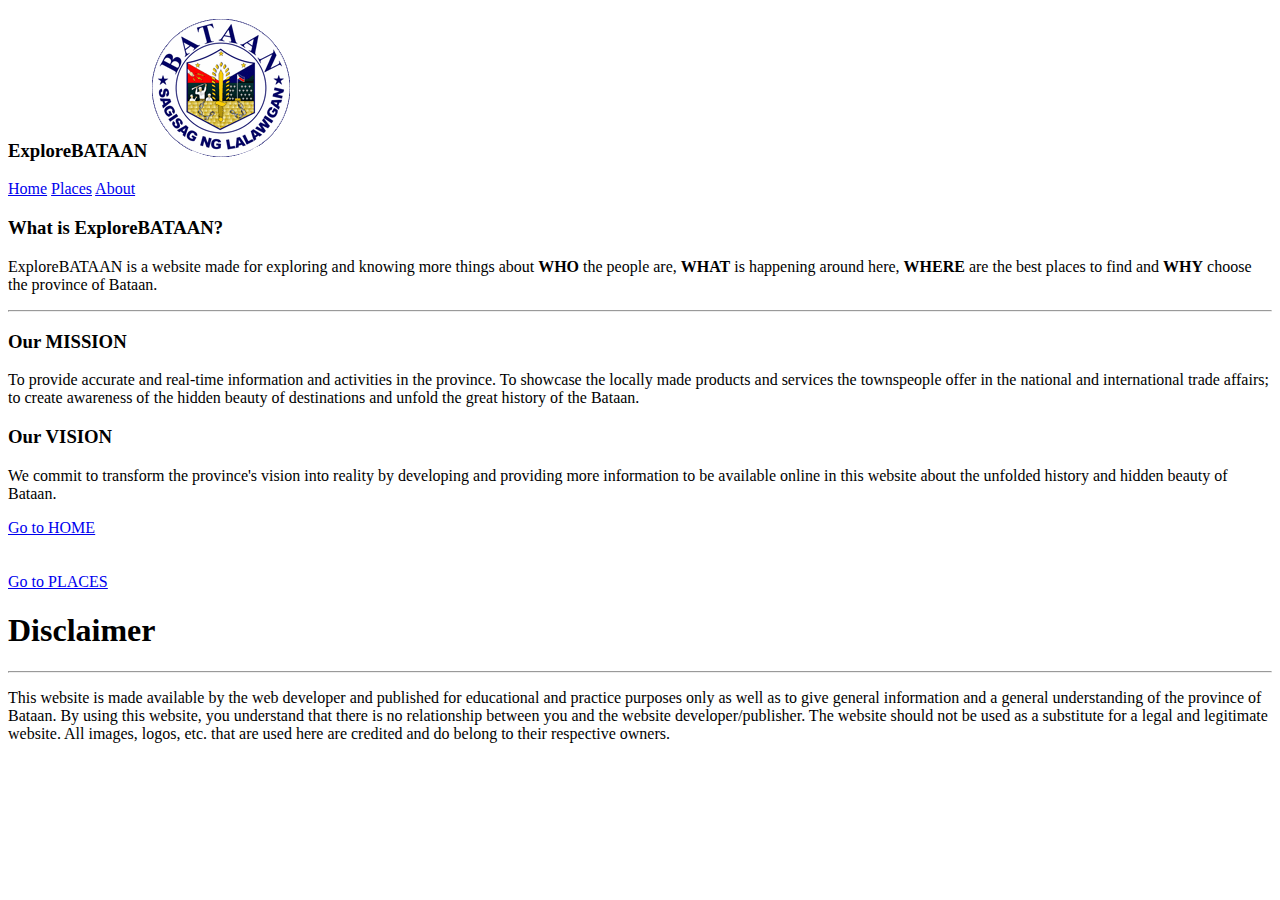
==== pages/about.html @ ff515b48 "Add about page" ====
<!DOCTYPE html>
<html lang="en">
  <head>
    <meta charset="utf-8">
    <meta name="viewport" content="width=device-width, initial-scale=1, shrink-to-fit=no">
    <meta name="description" content="">

    <title>Explore BATAAN (Home)</title>
    <link rel="icon" type="image/png" href="../logo/mt-samat-logo.jpeg">

   <link rel="stylesheet" href="https://stackpath.bootstrapcdn.com/bootstrap/4.5.0/css/bootstrap.min.css" integrity="sha384-9aIt2nRpC12Uk9gS9baDl411NQApFmC26EwAOH8WgZl5MYYxFfc+NcPb1dKGj7Sk" crossorigin="anonymous">
   <script src="https://code.jquery.com/jquery-3.5.1.slim.min.js" integrity="sha384-DfXdz2htPH0lsSSs5nCTpuj/zy4C+OGpamoFVy38MVBnE+IbbVYUew+OrCXaRkfj" crossorigin="anonymous"></script>
	<script src="https://cdn.jsdelivr.net/npm/popper.js@1.16.0/dist/umd/popper.min.js" integrity="sha384-Q6E9RHvbIyZFJoft+2mJbHaEWldlvI9IOYy5n3zV9zzTtmI3UksdQRVvoxMfooAo" crossorigin="anonymous"></script>
	<script src="https://stackpath.bootstrapcdn.com/bootstrap/4.5.0/js/bootstrap.min.js" integrity="sha384-OgVRvuATP1z7JjHLkuOU7Xw704+h835Lr+6QL9UvYjZE3Ipu6Tp75j7Bh/kR0JKI" crossorigin="anonymous"></script>

    <!-- Custom styles for this template -->
    <link href="../css/about-master.css" rel="stylesheet">

    <link rel="stylesheet" href="https://stackpath.bootstrapcdn.com/font-awesome/4.7.0/css/font-awesome.min.css" integrity="sha384-wvfXpqpZZVQGK6TAh5PVlGOfQNHSoD2xbE+QkPxCAFlNEevoEH3Sl0sibVcOQVnN" crossorigin="anonymous">

  	<link href="https://fonts.googleapis.com/css2?family=Montserrat:wght@300;500&display=swap" rel="stylesheet">

  </head>


  <body class="text-center">

  <div class="container mx-auto">

  <header class="header">

    <div id="nav">
      <h3 class="nav-brand">ExploreBATAAN
      	<img src="../logo/bataan-seal.png">
      </h3>

      <nav class="nav justify-content-center">
        <a class="nav-link" href="../index.html">Home</a>
        <a class="nav-link" href="places.html">Places</a>
        <a class="nav-link active" href="#">About</a>

      </nav>
    </div>

  </header>


  <main role="main" id="third-cover">

    <article id="first-article" class="text-center">
    <h3>What is <b>ExploreBATAAN</b>?</h3>
    <p class="text-justify">
      ExploreBATAAN is a website made for exploring and knowing more things about <b>WHO</b> the people are, <b>WHAT</b> is happening around here, <b>WHERE</b> are the best places to find and <b>WHY</b> choose the province of Bataan.
    </p>
  </article>

  <hr class="w-100" id="article-line">

  <article id="second-article" class="text-center">
    <h3>Our <b>MISSION</b></h3>
    <p>
      To provide accurate and real-time information and activities in the province. To showcase the locally made products and services the townspeople offer in the national and international trade affairs; to create awareness of the hidden beauty of destinations and unfold the great history of the Bataan.
    </p>
  </article>

  <article id="third-article" class="text-center">
    <h3>Our <b>VISION</b></h3>
    <p>
      We commit to transform the province's vision into reality by developing and providing more information to be available online in this website about the unfolded history and hidden beauty of Bataan. 
    </p>
  </article>

  </main>

  <footer class="footer">
    <a href="../index.html">Go to <u>HOME</u></a>
    <br><br><br>
    <a href="places.html">Go to <u>PLACES</u></a>

    <article>
      <h1>Disclaimer</h1>
      <hr class="w-100" id="disclaimer-line">
      <p class="text-justify">
        This website is made available by the web developer and published for educational and practice purposes only as well as to give general information and a general understanding of the province of Bataan. By using this website, you understand that there is no relationship between you and the website developer/publisher. The website should not be used as a substitute for a legal and legitimate website. All images, logos, etc. that are used here are credited and do belong to their respective owners.
      </p>
    </article>
  </footer>

  <br><br><br>

</div>



</body>
</html>
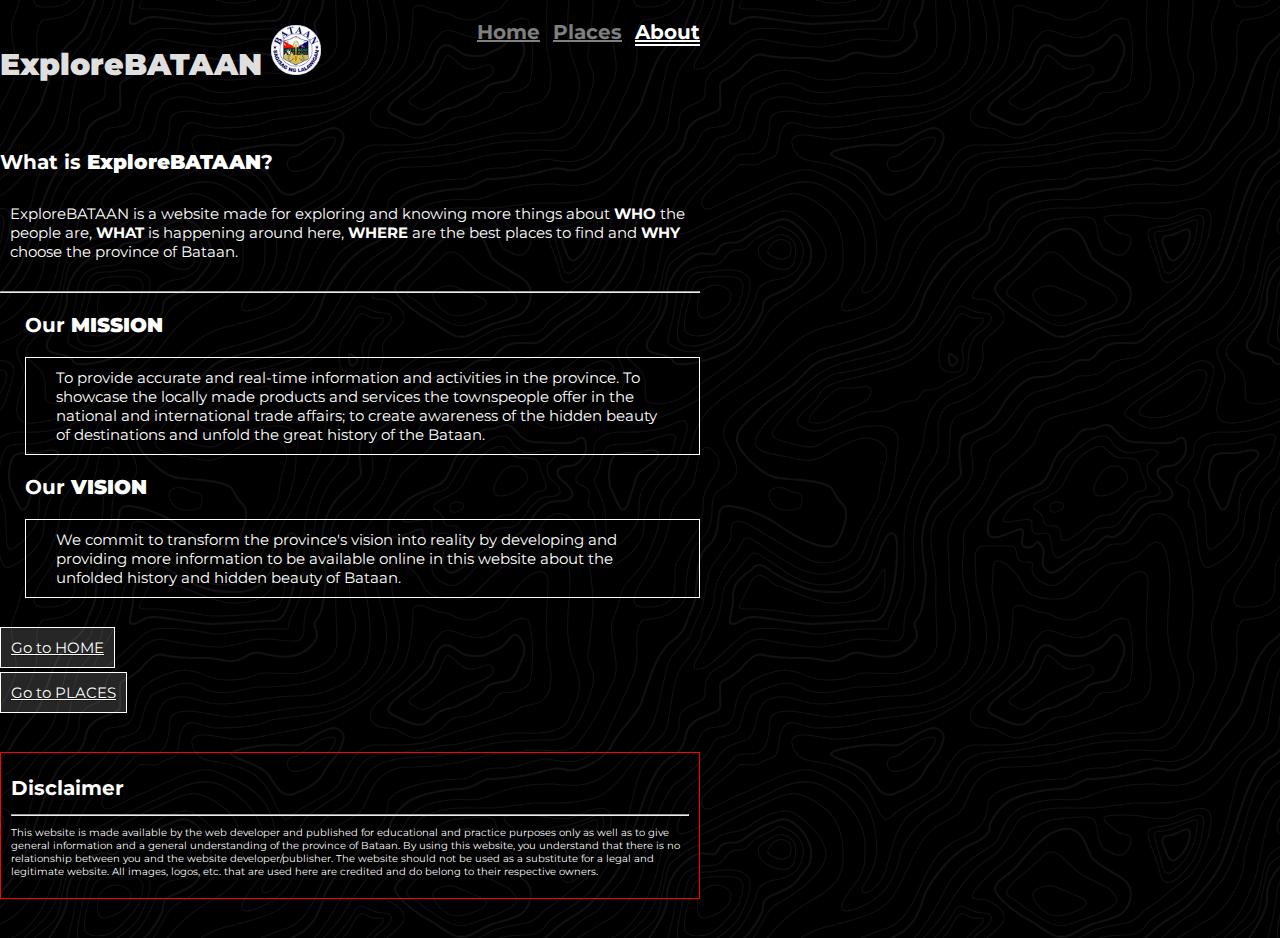
==== commit 985e9986: "update about title" ====
--- a/pages/about.html
+++ b/pages/about.html
@@ -5,7 +5,7 @@
     <meta name="viewport" content="width=device-width, initial-scale=1, shrink-to-fit=no">
     <meta name="description" content="">
 
-    <title>Explore BATAAN (Home)</title>
+    <title>Explore BATAAN | About</title>
     <link rel="icon" type="image/png" href="../logo/mt-samat-logo.jpeg">
 
    <link rel="stylesheet" href="https://stackpath.bootstrapcdn.com/bootstrap/4.5.0/css/bootstrap.min.css" integrity="sha384-9aIt2nRpC12Uk9gS9baDl411NQApFmC26EwAOH8WgZl5MYYxFfc+NcPb1dKGj7Sk" crossorigin="anonymous">
--- a/css/about-master.css
+++ b/css/about-master.css
@@ -0,0 +1,154 @@
+/*
+ * Globals
+ */
+
+/* Custom default button */
+.btn-secondary,
+.btn-secondary:hover,
+.btn-secondary:focus {
+  text-shadow: none; /* Prevent inheritance from `body` */
+  border: .05rem solid #fff;
+}
+.btn-secondary {
+  color: rgba(0,0,0,0.8);
+  background-color: #fff;
+  transition: 0.5s;
+  width: 100%;
+}
+.btn-secondary:hover {
+  color: white;
+  width: 50%;
+  border: none;
+}
+.btn-secondary:focus {
+  color: black;
+}
+/*
+ * Base structure
+ */
+
+html,
+body {
+  margin: 0;
+  padding: 0;
+  font-size: 10px;
+  font-family: 'Montserrat', sans-serif;
+  height: 100%;
+  color: #fff;
+  background-color: #000000;
+background-image: url("data:image/svg+xml,%3Csvg xmlns='http://www.w3.org/2000/svg' width='600' height='600' viewBox='0 0 600 600'%3E%3Cpath fill='%23f4edff' fill-opacity='0.07' d='M600 325.1v-1.17c-6.5 3.83-13.06 7.64-14.68 8.64-10.6 6.56-18.57 12.56-24.68 19.09-5.58 5.95-12.44 10.06-22.42 14.15-1.45.6-2.96 1.2-4.83 1.9l-4.75 1.82c-9.78 3.75-14.8 6.27-18.98 10.1-4.23 3.88-9.65 6.6-16.77 8.84-1.95.6-3.99 1.17-6.47 1.8l-6.14 1.53c-5.29 1.35-8.3 2.37-10.54 3.78-3.08 1.92-6.63 3.26-12.74 5.03a384.1 384.1 0 0 1-4.82 1.36c-2.04.58-3.6 1.04-5.17 1.52a110.03 110.03 0 0 0-11.2 4.05c-2.7 1.15-5.5 3.93-8.78 8.4a157.68 157.68 0 0 0-6.15 9.2c-5.75 9.07-7.58 11.74-10.24 14.51a50.97 50.97 0 0 1-4.6 4.22c-2.33 1.9-10.39 7.54-11.81 8.74a14.68 14.68 0 0 0-3.67 4.15c-1.24 2.3-1.9 4.57-2.78 8.87-2.17 10.61-3.52 14.81-8.2 22.1-4.07 6.33-6.8 9.88-9.83 12.99-.47.48-.95.96-1.5 1.48l-3.75 3.56c-1.67 1.6-3.18 3.12-4.86 4.9a42.44 42.44 0 0 0-9.89 16.94c-2.5 8.13-2.72 15.47-1.76 27.22.47 5.82.51 6.36.51 8.18 0 10.51.12 17.53.63 25.78.24 4.05.56 7.8.97 11.22h.9c-1.13-9.58-1.5-21.83-1.5-37 0-1.86-.04-2.4-.52-8.26-.94-11.63-.72-18.87 1.73-26.85a41.44 41.44 0 0 1 9.65-16.55c1.67-1.76 3.18-3.27 4.83-4.85.63-.6 3.13-2.96 3.75-3.57a71.6 71.6 0 0 0 1.52-1.5c3.09-3.16 5.86-6.76 9.96-13.15 4.77-7.42 6.15-11.71 8.34-22.44.86-4.21 1.5-6.4 2.68-8.6.68-1.25 1.79-2.48 3.43-3.86 1.38-1.15 9.43-6.8 11.8-8.72 1.71-1.4 3.26-2.81 4.7-4.3 2.72-2.85 4.56-5.54 10.36-14.67a156.9 156.9 0 0 1 6.1-9.15c3.2-4.33 5.9-7.01 8.37-8.07 3.5-1.5 7.06-2.77 11.1-4.02a233.84 233.84 0 0 1 7.6-2.2l2.38-.67c6.19-1.79 9.81-3.16 12.98-5.15 2.14-1.33 5.08-2.33 10.27-3.65l6.14-1.53c2.5-.63 4.55-1.2 6.52-1.82 7.24-2.27 12.79-5.06 17.15-9.05 4.05-3.72 9-6.2 18.66-9.9l4.75-1.82c1.87-.72 3.39-1.31 4.85-1.91 10.1-4.15 17.07-8.32 22.76-14.4 6.05-6.45 13.95-12.4 24.49-18.92 1.56-.96 7.82-4.6 14.15-8.33v-64.58c-4 8.15-8.52 14.85-12.7 17.9-2.51 1.82-5.38 4.02-9.04 6.92a1063.87 1063.87 0 0 0-6.23 4.98l-1.27 1.02a2309.25 2309.25 0 0 1-4.87 3.9c-7.55 6-12.9 10.05-17.61 13.19-3.1 2.06-3.86 2.78-8.06 7.13-5.84 6.07-11.72 8.62-29.15 10.95-11.3 1.5-20.04 4.91-30.75 11.07-1.65.94-7.27 4.27-6.97 4.1-2.7 1.58-4.69 2.69-6.64 3.66-5.63 2.8-10.47 4.17-15.71 4.17-17.13 0-41.44 11.51-51.63 22.83-12.05 13.4-31.42 27.7-45.25 31.16-7.4 1.85-11.85 7.05-14.04 14.69-1.26 4.4-1.58 8.28-1.58 13.82 0 .82.01.98.24 3.63.45 5.18.35 8.72-.77 13.26-1.53 6.2-4.89 12.6-10.59 19.43-13.87 16.65-22.88 46.58-22.88 71.68 0 2.39.02 4.26.06 8.75.12 10.8.1 15.8-.22 21.95-.56 11.18-2.09 20.73-5 29.3h-1.05c2.94-8.56 4.49-18.12 5.05-29.35.31-6.13.34-11.1.22-21.9-.04-4.48-.06-6.36-.06-8.75 0-25.32 9.07-55.47 23.12-72.32 5.6-6.72 8.88-12.99 10.38-19.03 1.09-4.4 1.18-7.85.74-12.93-.23-2.7-.24-2.86-.24-3.72 0-5.62.32-9.57 1.62-14.1 2.28-7.95 6.97-13.44 14.76-15.39 13.6-3.4 32.82-17.59 44.75-30.84C409 360.14 433.58 348.5 451 348.5c5.07 0 9.77-1.33 15.26-4.07 1.93-.96 3.9-2.05 6.58-3.62-.3.18 5.33-3.16 6.98-4.11 10.82-6.21 19.66-9.67 31.11-11.2 17.23-2.3 22.9-4.75 28.57-10.64 4.25-4.41 5.04-5.16 8.22-7.28 4.68-3.11 10.01-7.14 17.55-13.14a1113.33 1113.33 0 0 0 4.86-3.89l1.28-1.02a4668.54 4668.54 0 0 1 6.23-4.98c3.67-2.9 6.55-5.12 9.07-6.95 4.37-3.19 9.16-10.56 13.29-19.4v66.9zm0-116.23c-.62.01-1.27.06-1.95.13-6.13.63-13.83 3.45-21.83 7.45-3.64 1.82-8.46 2.67-14.17 2.71-4.7.04-9.72-.47-14.73-1.33-1.7-.3-3.26-.61-4.67-.93a31.55 31.55 0 0 0-3.55-.57 273.4 273.4 0 0 0-16.66-.88c-10.42-.16-17.2.74-17.97 2.73-.38.97.6 2.55 3.03 4.87 1.01.97 2.22 2.03 4.04 3.55a1746.07 1746.07 0 0 0 4.79 4.02c1.39 1.2 3.1 1.92 5.5 2.5.7.16.86.2 2.64.54 3.53.7 5.03 1.25 6.15 2.63 1.41 1.76 1.4 4.54-.15 8.88-2.44 6.83-5.72 10.05-10.19 10.33-3.63.23-7.6-1.29-14.52-5.06-4.53-2.47-6.82-7.3-8.32-15.26-.17-.87-.32-1.78-.5-2.86l-.43-2.76c-1.05-6.58-1.9-9.2-3.73-10.11-.81-.4-1.59-.74-2.36-1-2.27-.77-4.6-1.02-8.1-.92-2.29.07-14.7 1-13.77.93-20.55 1.37-28.8 5.05-37.09 14.99a133.07 133.07 0 0 0-4.25 5.44l-2.3 3.09-2.51 3.32c-4.1 5.36-7.06 8.48-10.39 11.12-.65.52-1.33 1.04-2.13 1.62l-4.11 2.94a106.8 106.8 0 0 0-5.16 3.99c-4.55 3.74-9.74 8.6-16.25 15.38-8.25 8.58-11.78 13.54-11.7 15.95.07 1.65 1.64 2.11 6.79 2.38 1.61.09 2.15.12 2.98.2 2.95.24 5.09.73 6.81 1.68 7.48 4.15 11.63 7.26 13.95 11.58 3.3 6.15.8 12.88-8.89 20.26-8.28 6.3-11.1 10.37-11.31 14.96-.06 1.17 0 1.93.26 4.43.69 6.47.25 10.65-2.8 17.42a44.23 44.23 0 0 1-4.16 7.53c-2.82 3.97-5.47 5.74-10.6 7.69-.43.16-3.34 1.23-4.27 1.59-1.8.68-3.38 1.36-5.01 2.14-4.18 2-8.4 4.6-13.1 8.24-8.44 6.51-13.23 14.56-15.98 25.06-1.1 4.2-1.55 6.81-2.8 15.21-1.26 8.6-2.17 12.64-4.08 16.55-2.1 4.28-11.93 26.59-12.97 28.88a382.7 382.7 0 0 1-6.37 13.41c-4.07 8.11-7.61 14.07-10.73 17.81-5.38 6.46-8.98 14.37-13.77 28.42a810.14 810.14 0 0 0-1.89 5.6c-1.8 5.35-2.96 8.6-4.26 11.85-6.13 15.32-25.43 26.31-46.46 26.31-11.2 0-20.58-2.74-31.02-8.55-5.6-3.13-4.55-2.42-22.26-14.54-14.33-9.8-17.7-10.73-20.47-6.9-.37.5-1.81 2.74-1.83 2.77a52.24 52.24 0 0 1-4.94 5.9c-.73.79-5.52 5.87-6.97 7.45-2.38 2.6-4.3 4.81-5.98 6.93a45.6 45.6 0 0 0-5.08 7.66c-1.29 2.57-1.9 5.25-2.66 10.6a997.6 997.6 0 0 1-.46 3.18h-1l.47-3.32c.77-5.45 1.4-8.2 2.75-10.9a46.54 46.54 0 0 1 5.2-7.84c1.7-2.14 3.63-4.38 6.03-6.98 1.45-1.59 6.24-6.68 6.96-7.46a51.58 51.58 0 0 0 4.84-5.78s1.47-2.26 1.86-2.8c3.25-4.5 7.08-3.44 21.84 6.67 17.67 12.08 16.62 11.38 22.19 14.48 10.3 5.73 19.5 8.43 30.53 8.43 20.65 0 39.57-10.77 45.54-25.69a219.7 219.7 0 0 0 4.24-11.8 6752.32 6752.32 0 0 0 1.88-5.6c4.83-14.16 8.47-22.14 13.96-28.73 3.05-3.66 6.56-9.57 10.6-17.61 1.97-3.93 4.04-8.31 6.35-13.38 1.03-2.28 10.88-24.61 12.98-28.91 1.85-3.79 2.75-7.76 4-16.25 1.24-8.44 1.7-11.07 2.81-15.32 2.8-10.7 7.71-18.94 16.33-25.6a73.18 73.18 0 0 1 13.29-8.35c1.66-.8 3.27-1.48 5.08-2.18.94-.36 3.86-1.43 4.28-1.59 4.95-1.88 7.44-3.55 10.14-7.33 1.35-1.9 2.68-4.3 4.06-7.37 2.97-6.58 3.39-10.59 2.72-16.9a27.13 27.13 0 0 1-.27-4.58c.22-4.94 3.21-9.24 11.7-15.7 9.33-7.11 11.66-13.34 8.62-19-2.2-4.09-6.25-7.12-13.55-11.17-1.57-.88-3.6-1.33-6.42-1.57-.8-.07-1.34-.1-2.95-.19-5.77-.3-7.63-.85-7.72-3.34-.1-2.81 3.5-7.87 11.97-16.69 6.53-6.8 11.75-11.69 16.33-15.45 1.79-1.47 3.42-2.72 5.2-4.03l4.12-2.94c.79-.58 1.46-1.08 2.1-1.59 3.26-2.6 6.16-5.65 10.21-10.94a383.2 383.2 0 0 0 2.5-3.32l2.31-3.09c1.8-2.39 3.04-4 4.29-5.48 8.47-10.17 16.98-13.96 37.27-15.3-.44.02 12-.9 14.32-.98 3.62-.1 6.05.16 8.46.98.8.27 1.62.62 2.47 1.04 2.27 1.14 3.17 3.87 4.27 10.85l.44 2.76c.17 1.07.33 1.97.5 2.83 1.44 7.69 3.62 12.29 7.8 14.57 6.76 3.68 10.6 5.15 13.99 4.94 4-.25 6.99-3.17 9.3-9.67 1.45-4.04 1.46-6.49.32-7.92-.9-1.12-2.28-1.62-5.57-2.27a55.8 55.8 0 0 1-2.67-.55c-2.54-.6-4.39-1.4-5.93-2.71a252.63 252.63 0 0 0-4.78-4.01 84.35 84.35 0 0 1-4.08-3.6c-2.73-2.6-3.86-4.43-3.28-5.95 1.02-2.64 7.82-3.54 18.93-3.37a230.56 230.56 0 0 1 16.73.88c2.76.39 3.2.49 3.68.6 1.4.3 2.95.62 4.62.91a82.9 82.9 0 0 0 14.56 1.32c5.56-.04 10.24-.86 13.73-2.6 8.1-4.05 15.89-6.9 22.17-7.56.7-.07 1.4-.11 2.05-.13v1zm0-100.94v1.5c-8.62 16.05-17.27 29.55-23.65 35.92-3.19 3.2-7.62 4.9-13.54 5.56-4.45.48-8.28.4-19.18-.2-9.91-.55-15.32-.44-20.52.78a84.05 84.05 0 0 1-15 2.11l-2.25.14c-12.49.75-19.37 1.78-32.72 5.74-4.5 1.33-9.27 2.49-14.3 3.48a246.27 246.27 0 0 1-32.6 3.97c-7.56.45-13.21.57-20.24.57-5.4 0-11.9 1.61-18 5.18-8.3 4.87-15.06 12.87-19.53 24.5a68.57 68.57 0 0 1-4.56 9.8c-3.6 6.2-6.92 8.99-13.38 12.18l-4.03 1.96a64.48 64.48 0 0 0-15.16 10.25c-8.2 7.33-13.72 16.63-22.54 35.6l-2.08 4.49c-7.3 15.7-11.5 23.3-17.35 29.87-7.7 8.66-20.25 14.42-40.31 20.08-4.37 1.23-19.04 5.08-19.24 5.13-6.92 1.87-11.68 3.34-15.63 4.92-10.55 4.22-18.71 10.52-36.38 26.52l-1.7 1.54c-8.58 7.76-13.41 11.9-18.81 15.88-3.95 2.9-8 5.67-12.97 8.91-2.06 1.34-10.3 6.6-12.33 7.94-11.52 7.5-18.53 13.04-24.62 20.08a62.01 62.01 0 0 0-6.44 8.85c-4.13 6.91-6.27 13.15-9.2 25.11l-1.54 6.26c-.6 2.45-1.15 4.54-1.72 6.58-2.97 10.7-6.9 17.36-14.78 26.91L69.6 491a148.51 148.51 0 0 0-4.19 5.3 23.9 23.9 0 0 0-3.44 6.28c-1.16 3.23-1.52 5.9-1.87 11.94-.58 10.05-1.42 15.04-4.63 22.67-1.57 3.72-5.66 14.02-6.41 15.8a73.46 73.46 0 0 1-3.57 7.4c-2.88 5.14-6.71 10.12-13.12 16.95-5.96 6.36-8.87 10.9-10.61 16a56.88 56.88 0 0 0-1.38 4.82l-.46 1.84h-1.03l.52-2.08c.52-2.09.92-3.49 1.4-4.9 1.8-5.25 4.78-9.9 10.84-16.36 6.35-6.78 10.13-11.7 12.97-16.77a72.5 72.5 0 0 0 3.52-7.29c.75-1.76 4.84-12.06 6.4-15.8 3.17-7.5 3.99-12.4 4.56-22.33.35-6.14.72-8.88 1.93-12.23a24.9 24.9 0 0 1 3.58-6.54c1.27-1.7 2.6-3.37 4.22-5.34l4.11-4.95c7.8-9.46 11.66-16 14.59-26.54.56-2.04 1.1-4.12 1.71-6.56l1.53-6.26c2.96-12.04 5.13-18.36 9.32-25.39 1.84-3.08 4-6.05 6.54-8.99 6.17-7.12 13.24-12.7 24.83-20.26 2.05-1.33 10.28-6.6 12.33-7.94 4.96-3.22 9-5.98 12.92-8.87 5.37-3.95 10.19-8.08 18.74-15.82l1.7-1.54c17.76-16.09 25.98-22.43 36.67-26.7 4-1.6 8.8-3.09 15.75-4.96.21-.06 14.87-3.9 19.22-5.13 19.9-5.61 32.32-11.31 39.85-19.78 5.76-6.48 9.93-14.02 17.18-29.64l2.09-4.5c8.87-19.07 14.44-28.46 22.77-35.9a65.48 65.48 0 0 1 15.38-10.4l4.04-1.97c6.3-3.1 9.47-5.77 12.96-11.77a67.6 67.6 0 0 0 4.48-9.67c4.56-11.84 11.47-20.02 19.97-25 6.25-3.66 12.93-5.32 18.5-5.32 7.01 0 12.65-.12 20.17-.57a245.3 245.3 0 0 0 32.47-3.96c5-.98 9.75-2.13 14.22-3.45 13.43-3.98 20.38-5.02 32.94-5.78l2.24-.14c5.76-.37 9.8-.9 14.85-2.09 5.31-1.25 10.79-1.35 22.6-.7 9.04.5 12.84.58 17.21.1 5.71-.62 9.94-2.26 12.95-5.26 6.44-6.45 15.3-20.37 24.35-36.72zm0 450.21c-1.28-4.6-2.2-10.55-3.33-20.25l-.24-2.04-.23-2.03c-1.82-15.7-3.07-21.98-5.55-24.47-2.46-2.46-3.04-5.03-2.52-8.64.1-.6.18-1.1.39-2.15.69-3.54.77-5.04.08-6.84-.91-2.38-3.31-4.41-7.79-6.26-5.08-2.09-6.52-4.84-4.89-8.44.66-1.45 1.79-3.02 3.52-5.01 1.04-1.2 5.48-5.96 5.08-5.53 6.15-6.7 8.98-11.34 8.98-16.48a15.2 15.2 0 0 1 6.5-12.89v1.26a14.17 14.17 0 0 0-5.5 11.63c0 5.47-2.93 10.29-9.24 17.16.38-.42-4.04 4.33-5.07 5.5-1.67 1.93-2.75 3.43-3.36 4.77-1.37 3.04-.23 5.22 4.36 7.1 4.71 1.95 7.32 4.16 8.34 6.83.78 2.04.7 3.67-.03 7.4-.2 1.03-.3 1.51-.38 2.09-.48 3.33.03 5.59 2.23 7.8 2.74 2.74 3.98 8.96 5.84 25.06l.24 2.03.23 2.04c.82 7.01 1.53 12.06 2.34 16.03v4.33zm0-62.16c-1.4-3.13-4.43-9.9-4.95-11.17-1.02-2.53-1.25-3.8-.91-5.18.2-.84 2.05-4.68 2.32-5.33a70.79 70.79 0 0 0 3.54-11.2v3.99a62.82 62.82 0 0 1-2.62 7.6c-.31.75-2.09 4.46-2.27 5.18-.28 1.12-.08 2.22.87 4.57.41 1.02 2.5 5.7 4.02 9.09v2.45zm0-85.09c-1.65 1.66-3.66 2.9-6.4 4.13-.25.1-13.97 5.47-20.4 8.43-9.35 4.32-16.7 5.9-23.03 5.25-5.08-.53-9.02-2.25-14.77-5.92l-3.2-2.07a77.4 77.4 0 0 0-5.44-3.27c-4.05-2.18-3.25-5.8 1.47-10.47 3.71-3.68 9.6-7.93 18.73-13.8l4.46-2.82c17.95-11.33 18.22-11.5 22.27-14.74 11.25-9 19.69-14.02 26.31-15.1v1.02c-6.37 1.1-14.62 6-25.69 14.86-4.1 3.28-4.34 3.44-22.36 14.8a652.4 652.4 0 0 0-4.45 2.83c-9.07 5.83-14.92 10.05-18.57 13.66-4.31 4.28-4.95 7.13-1.7 8.88 1.7.91 3.29 1.88 5.5 3.3l3.2 2.08c5.64 3.59 9.45 5.25 14.34 5.76 6.13.64 13.32-.9 22.52-5.15 6.46-2.98 20.18-8.35 20.4-8.44 3.04-1.37 5.1-2.71 6.81-4.69v1.47zm0-41.37v1c-6.56.26-12.11 3.13-19.71 9.08l-4.63 3.68a51.87 51.87 0 0 1-4.4 3.14c-.82.52-5.51 3.33-6.22 3.76-3.31 2-6.15 3.8-8.87 5.6a112.61 112.61 0 0 0-8.16 5.92c-4.61 3.72-7.4 6.9-7.97 9.35-.63 2.67 1.48 4.53 7.05 5.46 10.7 1.78 20.92-.05 30.45-4.65a61.96 61.96 0 0 0 17.1-12.2 41.8 41.8 0 0 0 5.36-7.42v1.92a38.94 38.94 0 0 1-4.64 6.19 62.95 62.95 0 0 1-17.39 12.41c-9.7 4.68-20.13 6.55-31.05 4.73-6.06-1-8.65-3.29-7.85-6.67.64-2.74 3.53-6.05 8.31-9.9 2.35-1.9 5.1-3.88 8.24-5.97 2.73-1.82 5.58-3.61 8.9-5.62.72-.44 5.4-3.24 6.22-3.75 1.26-.8 2.6-1.76 4.3-3.09.8-.62 3.9-3.1 4.63-3.67 7.77-6.1 13.49-9.04 20.33-9.3zm0-154.6v1c-1.75-.24-4.3.23-7.82 1.55-10.01 3.75-13.8 5.07-19.15 6.76-1.78.56-2.63.83-3.87 1.24-1.48.5-3.16.76-6.74 1.16a1550.34 1550.34 0 0 0-2.64.3c-7.8.94-11.28 2.47-11.28 6.07 0 4.45 2.89 13.18 7.96 25.81a57.34 57.34 0 0 1 2.33 7.6 258.32 258.32 0 0 1 .84 3.46c1.86 7.62 3.17 10.71 5.56 11.67 2.21.88 4.7.6 7.47-.72 3.48-1.69 7.22-4.94 11.2-9.47 1.52-1.7 2.97-3.49 4.59-5.57l3.16-4.1c2.59-3.23 6.07-12.21 8.39-20.23v3.45c-2.29 7.2-5.27 14.5-7.61 17.41-.44.55-2.67 3.46-3.15 4.09-1.63 2.1-3.1 3.9-4.62 5.62-4.08 4.61-7.9 7.94-11.53 9.7-2.99 1.44-5.77 1.75-8.28.74-2.84-1.13-4.2-4.34-6.15-12.35a2097.48 2097.48 0 0 1-.84-3.46c-.8-3.2-1.47-5.45-2.28-7.46-5.14-12.8-8.04-21.55-8.04-26.19 0-4.37 3.84-6.06 12.16-7.07a160.9 160.9 0 0 1 2.65-.3c3.5-.39 5.15-.64 6.53-1.1 1.26-.42 2.1-.7 3.88-1.26 5.34-1.68 9.11-3 19.1-6.74 3.53-1.32 6.22-1.84 8.18-1.61zM0 292c10.13-11.31 18.13-23.2 23.07-35.39 3.3-8.14 6.09-16.12 10.81-30.55l1.59-4.84c6.53-19.94 10.11-29.82 14.77-39.56 6.07-12.72 12.55-21.18 20.27-25.54 6.66-3.76 10.2-7.86 12.22-13.15a46.6 46.6 0 0 0 1.86-6.58c1.23-5.2 2.05-7.59 3.93-10.36 2.45-3.62 6.27-6.53 12.1-8.96 15.78-6.58 16.73-7.04 18.05-9.01.65-.98.83-2.15.74-4.51-.03-.73-.23-3.82-.24-4A93.8 93.8 0 0 1 119 94c0-10.04.18-11.37 2.37-13.15.52-.42 1.13-.8 2.07-1.3.27-.14 2.18-1.12 2.84-1.48a68.4 68.4 0 0 0 9.12-5.87c2.06-1.54 2.64-2.14 8.01-7.93 3.78-4.09 6.21-6.36 8.96-8.12 3.64-2.33 7.2-3.12 10.9-2.11 4.4 1.2 10.81 2 18.78 2.46 6.9.4 12.9.5 21.95.5 4.87 0 8.97.47 15.4 1.57 7.77 1.33 9.3 1.54 12.38 1.54 4.05 0 7.43-.88 10.68-2.95 5.06-3.22 8.11-4.67 11.2-5.2 3.62-.64 4.77-.46 16.55 2.06 17.26 3.7 30.85 1.36 41.06-9.7 5.1-5.53 5.48-8.9 3.48-14.8-.83-2.42-1.03-3.1-1.17-4.3-.29-2.52.5-4.71 2.71-6.93 2.65-2.65 4.72-9.17 6.22-18.29h2.03c-1.56 9.71-3.77 16.65-6.83 19.7-1.79 1.8-2.36 3.39-2.14 5.28.11 1 .3 1.63 1.07 3.9 2.22 6.53 1.76 10.66-3.9 16.8-10.77 11.66-25.07 14.13-42.95 10.3-11.42-2.45-12.55-2.62-15.78-2.06-2.77.48-5.62 1.84-10.47 4.92a20.93 20.93 0 0 1-11.76 3.27c-3.25 0-4.81-.22-12.73-1.57C212.74 59.46 208.73 59 204 59c-9.1 0-15.11-.1-22.07-.5-8.09-.47-14.62-1.29-19.2-2.54-5.62-1.53-10.17 1.38-17.85 9.66-5.5 5.94-6.08 6.53-8.28 8.18a70.38 70.38 0 0 1-9.38 6.03c-.68.37-2.58 1.35-2.84 1.49-.84.44-1.35.76-1.75 1.08C121.16 83.6 121 84.8 121 94c0 1.85.06 3.54.17 5.44 0 .17.2 3.28.24 4.03.1 2.75-.13 4.29-1.08 5.71-1.67 2.5-2.27 2.8-18.95 9.74-5.48 2.29-8.99 4.96-11.2 8.24-1.71 2.51-2.47 4.73-3.64 9.7-.83 3.5-1.21 4.92-1.94 6.83-2.18 5.73-6.05 10.19-13.1 14.18-7.3 4.12-13.55 12.28-19.46 24.66-4.6 9.64-8.17 19.46-14.67 39.32l-1.58 4.84c-4.75 14.47-7.54 22.48-10.86 30.69-5.28 13.01-13.95 25.65-24.93 37.6v-2.97zm0 78v-.5l1-.01c6.32 0 7.47 5.2 4.6 13.36a60.36 60.36 0 0 1-5.6 11.3v-1.92a57.76 57.76 0 0 0 4.65-9.72c2.69-7.6 1.71-12.02-3.65-12.02-.34 0-.67 0-1 .02v-46.59a340.96 340.96 0 0 0 13.71-8.34c13.66-9.46 29.79-37.6 29.79-53.59 0-18.1 21.57-72.64 32.23-79.42 12.71-8.09 32.24-27.96 35.8-37.75 1.93-5.3 5.5-7.27 14.42-9.37 6.15-1.44 8.64-2.42 10.67-4.79 1.5-1.74 2.72-4.79 4.33-10.3.23-.78 1.9-6.68 2.43-8.46 3.62-12.08 7.3-18.49 13.47-20.39 2.5-.76 3.03-.98 9.74-3.7 7.49-3.03 11.97-4.43 17.12-4.92 6.75-.65 13.13.75 19.55 4.67 5.43 3.32 12.19 4.72 20.17 4.56 6.03-.12 12.2-1.07 19.83-2.8 1.82-.4 7.38-1.74 8.26-1.94 2.69-.6 4.34-.89 5.48-.89 4.97 0 8.93-.05 14.2-.27 7.9-.32 15.56-.92 22.75-1.88 8.5-1.14 15.9-2.73 21.88-4.82 18.9-6.62 32.64-18.3 33.67-27.59.29-2.56.4-2.96 2.79-11.11 2.33-7.95 3.21-12.93 2.72-18.23-.2-2.24-.69-4.38-1.48-6.42-1.5-3.92-2.63-9.4-3.43-16.18h.9c.77 6.47 1.89 11.72 3.47 15.82a24.93 24.93 0 0 1 1.54 6.69c.5 5.46-.4 10.54-2.77 18.6-2.36 8.06-2.47 8.47-2.74 10.95-1.09 9.75-15.1 21.68-34.33 28.41-6.06 2.12-13.52 3.72-22.09 4.87-7.22.96-14.92 1.57-22.83 1.89-5.3.21-9.27.27-14.25.27-1.04 0-2.64.27-5.26.87-.87.2-6.43 1.53-8.26 1.94-7.68 1.73-13.92 2.7-20.03 2.82-8.15.17-15.1-1.27-20.71-4.7-6.23-3.81-12.4-5.16-18.93-4.54-5.04.48-9.44 1.86-16.84 4.86-6.75 2.74-7.29 2.95-9.82 3.73-5.73 1.76-9.28 7.96-12.81 19.72-.53 1.77-2.2 7.66-2.43 8.46-1.66 5.65-2.91 8.78-4.53 10.67-2.22 2.58-4.84 3.62-12.01 5.3-7.8 1.83-11.13 3.66-12.9 8.54-3.65 10.04-23.32 30.06-36.2 38.25C65.94 190 44.5 244.2 44.5 262c0 16.34-16.3 44.78-30.22 54.41-2.14 1.48-8.24 5.12-14.28 8.68v-1.16 46.09zm0-173.7v-1.11c7.42-3.82 14.55-10.23 21.84-18.98 3.8-4.56 14.21-18.78 15.79-20.55 1.8-2.04 4.06-3.96 7.42-6.45 1.08-.8 4.92-3.57 5.49-3.99 9.36-6.85 14-11.96 15.98-19.36.8-2.98 1.54-6.78 2.46-12.3.23-1.44 2-12.46 2.56-15.79 2.87-16.77 5.73-26.79 10.07-32.1C92.46 52.43 101.5 38.13 101.5 33c0-2.54.34-3.35 6.05-15.71.68-1.49 1.25-2.74 1.77-3.93 2.5-5.75 3.9-10.04 4.14-13.36h1c-.23 3.48-1.66 7.87-4.23 13.76-.52 1.2-1.09 2.45-1.78 3.95-5.54 12.01-5.95 12.99-5.95 15.29 0 5.47-9.09 19.84-20.11 33.31-4.2 5.12-7.03 15.06-9.86 31.64-.57 3.33-2.33 14.33-2.57 15.78-.92 5.56-1.67 9.38-2.48 12.4-2.05 7.68-6.82 12.93-16.35 19.91l-5.49 3.98c-3.3 2.45-5.51 4.34-7.27 6.31-1.53 1.73-11.94 15.93-15.76 20.53-7.52 9.02-14.88 15.6-22.61 19.46zm0 361.83v-4.33c.48 2.36 1 4.35 1.6 6.15 2 6.03 4.6 8.26 8.19 6.59C28.76 557.69 43.5 542.4 43.5 527c0-16.2 6.37-31.99 17.1-46.3 1.88-2.5 3.66-4.4 5.53-6 .73-.62 1.45-1.18 2.3-1.8l2-1.43c3.68-2.68 5.32-5.28 7.08-12.59.75-3.07 1.38-5.02 4.2-13.26l.63-1.88c3.24-9.58 4.56-14.97 4.17-18.65-.48-4.43-3.8-5.23-11.3-1.64a81.12 81.12 0 0 1-9.15 3.7c-13.89 4.67-26.96 5.8-42.66 5.42l-1.95-.05-1.45-.02a39.8 39.8 0 0 0-15.05 2.96A21.81 21.81 0 0 0 0 438.37v-1.26a23.55 23.55 0 0 1 4.55-2.57 40.77 40.77 0 0 1 16.92-3.02l1.95.05c15.6.38 28.57-.75 42.32-5.37a80.12 80.12 0 0 0 9.04-3.65c8.04-3.84 12.16-2.85 12.72 2.43.42 3.89-.92 9.34-4.21 19.08l-.64 1.88c-2.8 8.2-3.43 10.15-4.16 13.18-1.82 7.52-3.59 10.34-7.47 13.16l-2 1.43c-.84.6-1.54 1.15-2.25 1.75a35.45 35.45 0 0 0-5.37 5.84c-10.61 14.15-16.9 29.74-16.9 45.7 0 15.88-15 31.45-34.29 40.45-4.3 2.01-7.39-.66-9.56-7.18-.23-.68-.44-1.39-.65-2.13zm0-62.16v-2.45l1.46 3.27c2.1 4.8 3.46 10.33 4.26 16.77.66 5.3.84 9.3 1.04 18.5.2 9.32.5 12.75 1.63 15.05 1.28 2.6 3.67 2.35 8.29-1.5 17.14-14.3 21.82-22.9 21.82-38.62 0-7.17 1.1-12.39 3.7-17.68 2.27-4.67 3.65-6.62 13.4-19.62a69.8 69.8 0 0 1 7.6-8.79 44.76 44.76 0 0 1 3.54-3.06c.38-.3.64-.52.89-.74a10.47 10.47 0 0 0 2.63-3.32 35.78 35.78 0 0 0 2.26-5.94l.37-1.2.36-1.15c.29-.91.48-1.55.66-2.16.45-1.53.74-2.68.91-3.66.38-2.2.12-3.49-.85-4.15-2.35-1.61-9.28-.24-23.8 4.94-9.54 3.4-16.12 4.17-27.85 4.26-7.71.06-10.43.4-13.25 2.12-3.48 2.12-5.84 6.4-7.58 14.26-.5 2.2-.99 4.19-1.49 5.98v-3.98l.51-2.22c1.8-8.1 4.28-12.6 8.04-14.9 3.04-1.85 5.86-2.2 13.77-2.26 11.61-.09 18.1-.84 27.51-4.2 14.93-5.32 21.95-6.71 24.7-4.83 1.38.94 1.71 2.6 1.28 5.15a33.69 33.69 0 0 1-.94 3.78l-.66 2.17-.36 1.15-.37 1.2a36.64 36.64 0 0 1-2.33 6.1c-.8 1.53-1.61 2.52-2.86 3.61l-.92.77-1.02.83c-.9.74-1.65 1.4-2.47 2.18a68.84 68.84 0 0 0-7.48 8.66c-9.7 12.93-11.07 14.87-13.31 19.46-2.52 5.15-3.59 10.22-3.59 17.24 0 16.04-4.82 24.91-22.18 39.38-5.04 4.2-8.18 4.55-9.83 1.18-1.22-2.5-1.52-5.94-1.73-15.47-.2-9.16-.38-13.15-1.03-18.4-.79-6.34-2.12-11.8-4.19-16.49L0 495.98zM379.27 0h1.04l1.5 5.26c3.28 11.56 4.89 19.33 5.26 27.8.49 11.01-1.52 21.26-6.63 31.17-7.8 15.13-20.47 26.5-36.22 34.1-12.38 5.96-26.12 9.17-36.22 9.17-6.84 0-17.24 1.38-37.27 4.62l-2.27.37c-24.5 3.99-31.65 5-37.46 5-3.49 0-4.08-.08-19.54-2.8-3.56-.64-6.32-1.1-9-1.5-20.23-2.96-31-1.2-31.96 7.86-.1.85-.18 1.72-.29 2.81l-.27 2.73c-1.1 10.9-2.02 15.73-4.31 19.96-2.9 5.34-7.77 7.95-15.63 7.95-10.2 0-12.92.6-15.5 3.17.52-.51-5.03 5.85-8.16 8.7-2.75 2.5-14.32 12.55-15.77 13.83a341.27 341.27 0 0 0-6.54 5.92c-6.97 6.49-11.81 11.76-14.6 16.15-5.92 9.3-10.48 18.04-11.69 24.08-1.66 8.3 3.67 9.54 19.02 1.21a626.23 626.23 0 0 1 44.54-21.9c3.5-1.56 14.04-6.2 15.68-6.95 5.05-2.25 8.3-3.8 10.78-5.15l1.95-1.07 2.18-1.18c1.76-.94 3.38-1.76 5-2.55 18.1-8.72 34.48-10.46 50.33-1.2 22.89 13.34 38.28 37.02 38.28 56.44 0 19.12-.73 25.13-5.18 33.2a45.32 45.32 0 0 1-4.94 7.12c-6.47 7.77-11.81 16.2-12.76 21.27-1.2 6.34 4.69 7.03 20.17-.05 13.31-6.08 22.4-14.95 28.5-26.32a80.51 80.51 0 0 0 6.1-15.13c.9-2.98 3.17-11.65 3.41-12.48a29.02 29.02 0 0 1 1.75-4.83c7.47-14.93 21.09-30.5 36.25-37.24 7.61-3.38 13-9.65 19.4-20.79.84-1.48 4.26-7.64 5.14-9.17 3.52-6.1 6.22-9.7 9.37-11.98 10.15-7.4 28.7-11.1 50.29-11.1 7.52 0 16.54-1.24 27.51-3.58a420.1 420.1 0 0 0 14.96-3.52c-1.3.33 15.54-3.98 19.42-4.89 14.15-3.33 41.07-5.01 64.11-5.01 17.36 0 27.82-9.23 38.53-38.67 6.62-18.21 6.62-26.37 2.69-34.35l-1.18-2.37A13.36 13.36 0 0 1 587.5 58c0-4.03 0-4.01 2.5-24.56.46-3.73.8-6.74 1.12-9.64.9-8.45 1.38-15.2 1.38-20.8 0-.94-.02-1.94-.04-3h1c.03 1.06.04 2.06.04 3 0 5.65-.48 12.43-1.39 20.9-.3 2.91-.66 5.93-1.11 9.66-2.5 20.45-2.5 20.47-2.5 24.44 0 1.97.45 3.57 1.45 5.68.24.51 1.16 2.35 1.17 2.36 4.06 8.24 4.06 16.68-2.65 35.13-10.84 29.8-21.63 39.33-39.47 39.33-22.96 0-49.83 1.68-63.89 4.99-3.86.9-20.69 5.2-19.4 4.88a421.05 421.05 0 0 1-14.99 3.53c-11.04 2.35-20.11 3.6-27.72 3.6-21.4 0-39.76 3.67-49.7 10.9-3 2.19-5.64 5.7-9.1 11.68-.87 1.52-4.29 7.68-5.14 9.17-6.49 11.3-12 17.71-19.86 21.2-14.9 6.63-28.38 22.03-35.75 36.77a28.17 28.17 0 0 0-1.69 4.67c-.23.8-2.5 9.49-3.4 12.5a81.48 81.48 0 0 1-6.19 15.3c-6.2 11.56-15.44 20.58-28.96 26.76-16.1 7.36-23 6.55-21.58-1.04 1-5.29 6.4-13.83 12.99-21.73a44.33 44.33 0 0 0 4.82-6.96c4.35-7.88 5.06-13.77 5.06-32.72 0-19.04-15.19-42.4-37.72-55.55-15.57-9.08-31.62-7.38-49.45 1.21a132.9 132.9 0 0 0-7.14 3.71l-1.95 1.07a158.83 158.83 0 0 1-10.85 5.19c-1.65.74-12.18 5.38-15.69 6.95a625.25 625.25 0 0 0-44.46 21.86c-15.95 8.66-22.37 7.16-20.48-2.29 1.24-6.2 5.83-15.02 11.82-24.42 2.85-4.48 7.74-9.8 14.77-16.34 1.98-1.85 4.12-3.79 6.56-5.94 1.46-1.29 13.02-11.33 15.75-13.82 3.09-2.8 8.6-9.14 8.14-8.67 2.82-2.82 5.75-3.46 16.2-3.46 7.5 0 12.04-2.43 14.75-7.42 2.2-4.07 3.11-8.84 4.2-19.59l.26-2.73.3-2.81c.56-5.42 4.47-8.5 11.23-9.6 5.44-.88 12.51-.51 21.86.86 2.7.4 5.47.86 9.04 1.49 15.33 2.7 15.96 2.8 19.36 2.8 5.73 0 12.9-1.03 37.3-5l2.27-.36c20.1-3.26 30.52-4.64 37.43-4.64 9.95 0 23.54-3.18 35.78-9.08 15.57-7.5 28.09-18.73 35.78-33.65 5.02-9.75 7-19.82 6.51-30.67-.37-8.37-1.96-16.08-5.23-27.57L379.27 0zm13.68 0h1.02c.78 3.9 1.92 8.7 3.51 14.88 3.63 14.05 3.06 27.03-.75 38.77a61 61 0 0 1-11.35 20.68 138.36 138.36 0 0 1-19.32 18.77c-11.32 9.02-23.36 15.49-35.95 18.39a258.63 258.63 0 0 1-22.57 4.07c-3.17.44-6.36.85-10.3 1.32l-9.39 1.12c-11.53 1.41-17.45 2.55-21.64 4.46-9.28 4.21-28.35 6.04-49.21 6.04-1.37 0-2.8-.12-4.3-.35-2.62-.41-5-1.03-9.14-2.29-7.34-2.21-9.63-2.75-12.63-2.56-3.9.23-6.63 2.29-8.47 6.89-1.86 4.66-2.42 7.53-3.34 14.98-1.1 8.98-2.87 12.12-9.97 14.3a40.12 40.12 0 0 0-6.8 2.66c-.63.33-1.16.64-1.76 1.02l-1.34.86c-1.9 1.14-3.86 1.49-9.25 1.49-3.2 0-8.83-.55-9.51-.39-1.22.28-.75-.14-7.14 6.24-1.5 1.5-3.49 3.18-6.32 5.37-1.52 1.18-7.16 5.43-7.94 6.03-4.96 3.78-8.33 6.6-11.06 9.38-4.88 4.98-6.85 9.15-5.56 12.7 1.34 3.67 4.07 4.42 8.9 2.82a55.72 55.72 0 0 0 7.77-3.48c1.5-.77 7.78-4.13 9.37-4.96a116.8 116.8 0 0 1 12.31-5.68 162.2 162.2 0 0 0 11.04-4.84c2.04-.97 10.74-5.16 13-6.22 4.41-2.1 8.1-3.78 11.65-5.29 17.14-7.3 29.32-9.9 37.67-6.65l5.43 2.1c2.3.88 4.17 1.62 6.02 2.38a150.9 150.9 0 0 1 13.07 6c18.34 9.63 30.35 22.13 34.79 39.87 6.96 27.85 3.6 45.53-8.08 62.4-3.97 5.75-3.52 9.2.06 8.97 4.14-.28 10.21-4.95 15.11-12.52 3.1-4.8 5.1-10.45 8.05-21.53l1.69-6.35c.66-2.47 1.24-4.52 1.83-6.5 4.93-16.56 11-27.28 21.56-34.76 7.15-5.06 23.73-15.5 25.48-16.75 6.74-4.81 10.53-9.44 14.34-18 7.74-17.44 21.09-24.34 44.47-24.34 9.36 0 17.91-1.13 29.53-3.49a624.86 624.86 0 0 0 6.2-1.28c2.4-.5 4.07-.84 5.66-1.13 4.03-.74 7.04-1.1 9.61-1.1 4.44 0 9.39-1 31.39-5.99l2.95-.66c16.34-3.67 25.64-5.35 31.66-5.35 1.54 0 2.4.01 6.4.1 7.8.15 12.27.13 17.33-.2 16.41-1.06 26.73-5.36 29.8-14.56a87.1 87.1 0 0 1 3.55-8.83c-.15.31 2.29-4.96 2.9-6.38 5.38-12.3 5.57-21.92-1.44-39.44a86.4 86.4 0 0 1-5.26-20.72c-1.61-11.98-1.38-23.14.1-40.35l.2-2.12h1l-.2 2.2c-1.48 17.15-1.7 28.24-.11 40.14a85.4 85.4 0 0 0 5.2 20.47c7.1 17.78 6.91 27.67 1.43 40.22-.62 1.43-3.06 6.72-2.91 6.4a86.17 86.17 0 0 0-3.52 8.73c-3.23 9.72-13.9 14.15-30.68 15.24-5.1.33-9.58.35-17.42.2-3.98-.09-4.84-.1-6.37-.1-5.91 0-15.18 1.67-31.44 5.32l-2.95.67c-22.16 5.02-27.05 6.01-31.61 6.01-2.5 0-5.45.36-9.43 1.09-1.58.29-3.25.62-5.64 1.11a4894.21 4894.21 0 0 0-6.2 1.29c-11.68 2.37-20.3 3.51-29.73 3.51-23.02 0-36 6.71-43.53 23.66-3.9 8.8-7.82 13.58-14.7 18.5-1.78 1.27-18.36 11.7-25.48 16.75-10.34 7.32-16.3 17.87-21.19 34.23-.58 1.96-1.15 4-1.82 6.47l-1.69 6.35c-2.98 11.18-5 16.9-8.17 21.81-5.05 7.81-11.37 12.68-15.89 12.98-4.7.31-5.3-4.23-.94-10.53 11.52-16.64 14.82-34.03 7.92-61.6-4.35-17.42-16.16-29.72-34.27-39.22-4-2.1-8.2-4-12.99-5.97-1.84-.75-3.7-1.49-6-2.38l-5.43-2.08c-8.03-3.12-20.02-.58-36.92 6.63-3.52 1.5-7.21 3.19-11.61 5.27l-13 6.22c-4.71 2.22-8.16 3.75-11.11 4.88a115.87 115.87 0 0 0-12.21 5.63c-1.58.83-7.86 4.18-9.37 4.96a56.55 56.55 0 0 1-7.9 3.54c-5.3 1.75-8.62.85-10.17-3.43-1.46-4.02.66-8.5 5.8-13.74 2.75-2.82 6.16-5.66 11.15-9.48.79-.6 6.43-4.85 7.94-6.02a66.96 66.96 0 0 0 6.23-5.28c6.74-6.74 6.1-6.16 7.61-6.51.87-.2 6.69.36 9.74.36 5.22 0 7.03-.32 8.74-1.35l1.31-.84c.62-.4 1.18-.72 1.84-1.07a41.07 41.07 0 0 1 6.96-2.72c6.64-2.04 8.22-4.84 9.28-13.47.93-7.53 1.5-10.47 3.4-15.24 1.99-4.95 5.04-7.26 9.34-7.51 3.17-.2 5.5.35 12.97 2.6a63.54 63.54 0 0 0 9.02 2.26c1.45.22 2.83.34 4.14.34 20.71 0 39.7-1.82 48.8-5.96 4.32-1.96 10.29-3.1 21.93-4.53l9.4-1.12c3.92-.48 7.11-.88 10.27-1.32 8.16-1.14 15.4-2.43 22.49-4.06 12.42-2.86 24.33-9.26 35.55-18.2a137.4 137.4 0 0 0 19.18-18.64 60.02 60.02 0 0 0 11.15-20.32c3.76-11.57 4.32-24.36.75-38.23A284.86 284.86 0 0 1 392.95 0zM506.7 0h1.26c-.5.66-.9 1.18-1.17 1.51-3.95 4.96-6.9 7.92-9.82 9.57A10.02 10.02 0 0 1 492 12.5c-2.38 0-4.24.67-6.71 2.21l-2.65 1.71c-4.38 2.8-8.01 4.08-13.64 4.08-5.6 0-9.99-1.26-16.08-4.05a202.63 202.63 0 0 1-2.3-1.06l-2.18-.98c-1.6-.7-2.92-1.17-4.17-1.48a13.42 13.42 0 0 0-3.27-.43c-2.3 0-4.3-.68-11-3.37l-1.56-.62c-5-1.97-8.1-2.82-10.52-2.66-2.93.2-4.42 2.03-4.42 6.15 0 20.76-5.21 50.42-12.15 57.35-7.58 7.59-26.55 23.7-34.06 29.06-13.16 9.4-31.17 20.2-44.11 25.06a106.87 106.87 0 0 1-13.32 4.03c-3.28.78-6.6 1.43-11.25 2.24-.53.1-8.8 1.5-11.5 1.99-4.86.87-9.3 1.74-14 2.76-20.62 4.48-25.07 5.01-38.11 5.01-2.49 0-2.9-.07-14.05-2-2.42-.42-4.31-.73-6.15-1-8.11-1.19-13.83-1.36-17.64-.2-4.54 1.4-5.93 4.65-3.7 10.52 2.02 5.28 4.84 8.61 8.84 10.74 3.26 1.74 6.75 2.6 13.82 3.71 9.42 1.48 10.94 1.75 15.5 2.92a78.2 78.2 0 0 1 18.62 7.37c8.3 4.58 14.58 11.5 19.98 20.89 2.73 4.73 9.46 19.33 10.54 21.19 3.4 5.85 6.26 6.63 10.89 2 4.95-4.94 10.35-8.37 21.13-14.06.47-.25 2.06-1.1 2.12-1.12 7.98-4.21 11.92-6.51 15.87-9.54 5.11-3.9 8.66-8.1 10.77-13.11 8.52-20.24 20.75-33.31 32.46-33.31l5.5.03c10.53.08 17.35.02 24.9-.31 13.66-.62 23.78-2.09 29.39-4.67 5.85-2.7 13.42-5.49 24.18-9.02 3.46-1.14 6.29-2.05 12.7-4.1 7.7-2.45 11.08-3.54 15.17-4.9a1059.43 1059.43 0 0 1 11.33-3.72c3.67-1.2 5.96-2 8.03-2.78a59.88 59.88 0 0 0 6.66-2.94c1.87-.98 3.76-2.1 5.86-3.5 3.48-2.33 6.15-3.13 12.04-4.13l1.15-.2c5.71-1.01 9-2.3 12.76-5.63 7.82-6.96 8.58-23.18 3.84-44.52-1.7-7.67-2.1-19.28-1.57-35.47A837.22 837.22 0 0 1 546.76 0h1l-.15 3.06c-.32 6.42-.53 11.02-.68 15.62-.51 16.1-.12 27.65 1.56 35.21 4.82 21.68 4.04 38.2-4.16 45.48-3.91 3.48-7.37 4.84-13.24 5.87l-1.16.2c-5.76.99-8.32 1.75-11.65 3.98a63.73 63.73 0 0 1-5.96 3.56 60.86 60.86 0 0 1-6.77 2.99c-2.09.79-4.39 1.58-8.07 2.79a5398.31 5398.31 0 0 1-11.32 3.71c-4.1 1.37-7.48 2.46-15.18 4.92-6.42 2.04-9.24 2.95-12.7 4.08-10.73 3.53-18.27 6.3-24.07 8.98-5.76 2.66-15.97 4.14-29.77 4.77-7.56.33-14.4.39-24.95.31l-5.49-.03c-11.19 0-23.16 12.79-31.54 32.7-2.19 5.19-5.84 9.52-11.08 13.52-4.02 3.07-7.99 5.39-16.01 9.62l-2.12 1.12c-10.7 5.65-16.04 9.04-20.9 13.9-5.14 5.14-8.75 4.15-12.45-2.22-1.12-1.92-7.85-16.5-10.54-21.2-5.33-9.24-11.48-16.02-19.6-20.5a77.2 77.2 0 0 0-18.4-7.28c-4.5-1.17-6.02-1.43-15.4-2.9-7.17-1.12-10.74-2-14.13-3.81-4.22-2.25-7.2-5.77-9.3-11.27-2.43-6.39-.78-10.26 4.34-11.83 4-1.22 9.82-1.05 18.08.17 1.84.27 3.74.58 6.17 1 11.02 1.9 11.48 1.98 13.88 1.98 12.96 0 17.35-.52 37.9-4.99 4.71-1.02 9.16-1.9 14.03-2.77 2.71-.48 10.98-1.9 11.5-1.98 4.64-.81 7.95-1.46 11.2-2.23 4.55-1.07 8.76-2.34 13.2-4 12.83-4.81 30.79-15.59 43.88-24.94 7.47-5.33 26.4-21.4 33.94-28.94C407.3 61.98 412.5 32.49 412.5 12c0-4.61 1.86-6.9 5.35-7.15 2.63-.18 5.8.7 10.96 2.73l1.56.62c6.53 2.62 8.53 3.3 10.63 3.3 1.14 0 2.3.16 3.5.46 1.32.33 2.68.82 4.34 1.53a90.97 90.97 0 0 1 3.34 1.52l1.15.54c5.98 2.73 10.23 3.95 15.67 3.95 5.41 0 8.87-1.21 13.1-3.92.2-.13 2.1-1.38 2.66-1.72 2.62-1.63 4.64-2.36 7.24-2.36 1.47 0 2.94-.43 4.47-1.3 2.78-1.56 5.67-4.45 9.54-9.31l.7-.89zM324.54 600h-2.03c.49-2.96.91-6.2 1.28-9.66.44-4.1.76-8.25.98-12.21.08-1.39.14-2.65-.35-7.29-.47-1.94-.93-4.14-1.36-6.54-2.01-11.26-2.66-22.9-1.14-33.78a60.76 60.76 0 0 1 5.18-17.95 70.78 70.78 0 0 1 12.6-18.22c3.38-3.6 5.53-5.5 11.83-10.79 4.5-3.78 6.35-5.56 7.52-7.5.64-1.07.95-2.06.95-3.06 0-1.75 0-1.74-.75-9.23-.36-3.7-.57-6.3-.68-8.96-.5-12.1 1.62-19.6 8.11-21.76 15.9-5.3 25.89-12.1 33.45-25.54C409.6 390.65 425.85 376 436 376c12.36 0 20-1.96 29.41-8.8 6.76-4.92 9.5-6.6 12.47-7.46 2.22-.64 3.8-.74 9.12-.74 1.86 0 3.53-.83 5.57-2.62 1.08-.96 5.11-5.12 5.6-5.6 6.04-5.85 11.98-8.78 20.83-8.78 2.45 0 4.54.04 7.32.12 7.51.23 8.87.17 11.27-.7 3.03-1.1 5.53-3.03 14.75-11.17 8-7.06 10.72-8.92 22.87-16.47 1.44-.9 2.59-1.63 3.69-2.37a69.45 69.45 0 0 0 9.46-7.5c4.12-3.88 8.02-7.85 11.64-11.9v2.98a201.58 201.58 0 0 1-10.27 10.38c-3.18 3-6.2 5.35-9.72 7.7-1.12.76-2.28 1.5-3.75 2.4-12.05 7.5-14.71 9.32-22.6 16.28-9.46 8.35-12.01 10.32-15.39 11.55-2.74 1-4.19 1.06-12.01.82-2.76-.08-4.83-.12-7.26-.12-8.27 0-13.75 2.7-19.43 8.22-.44.43-4.52 4.64-5.68 5.66-2.37 2.09-4.46 3.12-6.89 3.12-5.1 0-6.6.1-8.56.66-2.67.78-5.29 2.37-11.85 7.15-9.8 7.13-17.85 9.19-30.59 9.19-9.22 0-24.96 14.2-34.13 30.49-7.84 13.94-18.24 21.02-34.55 26.46-5.31 1.77-7.21 8.51-6.75 19.78.1 2.6.31 5.19.68 8.84.75 7.62.75 7.58.75 9.43 0 1.38-.42 2.73-1.24 4.09-1.33 2.2-3.26 4.07-7.94 8-6.25 5.24-8.36 7.12-11.67 10.63a68.8 68.8 0 0 0-12.25 17.71 58.8 58.8 0 0 0-5 17.36c-1.49 10.66-.85 22.09 1.13 33.15.43 2.37.88 4.53 1.33 6.44.16.66.3 1.25.6 4.06a249.3 249.3 0 0 1-1.17 16.12c-.37 3.37-.78 6.53-1.25 9.44zm-13.4 0h-1.05l.12-.28c3.07-7.16 4.29-11.83 4.29-18.72 0-3.57-.07-4.93-.76-15.65-.77-12.04-1-19.64-.55-28.3.58-11.5 2.4-22.1 5.81-32.16 1.3-3.8 2.8-7.5 4.55-11.1 3.46-7.14 6.83-12.39 10.42-16.6a59.02 59.02 0 0 1 4.35-4.56c.43-.4 3-2.8 3.67-3.45 5.72-5.6 7.51-11.52 7.51-29.18 0-18.84 2.9-23.77 15.82-28.24 1.09-.37 1.92-.67 2.77-.98a51.3 51.3 0 0 0 6.1-2.7c4.95-2.6 9.64-6.22 14.44-11.42 25.5-27.63 37.15-35.16 56.37-35.16 8.28 0 14.54-1.95 22-6.3 1.78-1.03 13.82-8.82 18.16-11.27 2.83-1.59 5.66-3.03 8.63-4.39 7.92-3.6 13.97-4.45 26.6-4.8 7.53-.2 10.7-.49 14.26-1.58 4.55-1.4 8.06-4 10.93-8.43 2.2-3.41 6.85-7.08 14.66-12.06 1.61-1.03 3.27-2.05 5.65-3.5 9.53-5.85 11.56-7.13 14.81-9.57 5.34-4 9.3-8.37 13.68-14.77a204.2 204.2 0 0 0 5.62-8.75v1.9c-1.97 3.17-3.4 5.38-4.8 7.42-4.42 6.48-8.46 10.92-13.9 15-3.29 2.46-5.32 3.75-14.89 9.61a375.06 375.06 0 0 0-5.63 3.5c-7.7 4.9-12.26 8.52-14.36 11.76-3 4.63-6.7 7.39-11.48 8.85-3.68 1.12-6.9 1.42-14.53 1.63-12.5.34-18.44 1.18-26.2 4.7a111.08 111.08 0 0 0-8.56 4.35c-4.3 2.43-16.34 10.22-18.15 11.27-7.6 4.43-14.03 6.43-22.5 6.43-18.87 0-30.3 7.4-55.63 34.84-4.88 5.28-9.67 8.97-14.7 11.62-2 1.05-4 1.92-6.23 2.75-.86.32-1.7.62-5.37 1.87-5.08 1.76-7.44 3.25-9.28 6.37-2.23 3.78-3.29 9.94-3.29 20.05 0 17.9-1.87 24.07-7.8 29.89-.69.67-3.27 3.06-3.69 3.46a58.04 58.04 0 0 0-4.28 4.49c-3.53 4.14-6.86 9.32-10.28 16.38a95.19 95.19 0 0 0-4.5 10.99c-3.38 9.97-5.18 20.48-5.76 31.9-.44 8.6-.22 16.17.55 28.17.69 10.76.76 12.12.76 15.72 0 6.35-1.02 10.87-4.35 19zm25.08 0h-1c-.04-4.73.06-9.39.28-15.02.26-6.41-.4-11.79-2.53-24.37l-.31-1.86c-2.12-12.55-2.76-19.35-1.97-26.47 1.03-9.25 4.75-16.68 12-22.67 22.04-18.2 29.81-30.18 29.81-44.61 0-2.6-.3-4.81-.98-8.17-.97-4.79-1.1-5.68-.97-7.57.2-2.56 1.27-4.7 3.56-6.72 2.67-2.35 7.05-4.6 13.72-7.01 9.72-3.5 15.52-9.18 24.3-21.57l1.78-2.5c4.48-6.33 7.1-9.63 10.43-12.78 4.31-4.07 8.98-6.77 14.54-8.17 13.3-3.32 20.37-5.47 25.34-7.64a49.5 49.5 0 0 0 5.28-2.7c1.1-.65 1.75-1.04 4.24-2.6 2.7-1.68 5.22-2.08 11.38-2.28 5.44-.18 7.9-.43 10.97-1.41a21.47 21.47 0 0 0 9.54-6.22c4.87-5.3 10.03-7.61 17.79-8.9 1.07-.18 1.88-.3 3.86-.58 6.9-.97 9.94-1.69 13.48-3.62 4.5-2.45 6.79-4.44 23.46-19.68l3.14-2.85c9.65-8.71 16.12-13.83 21.42-16.48 4.25-2.12 7.6-4.69 11.22-8.6v1.45c-3.42 3.57-6.69 6-10.78 8.05-5.18 2.59-11.61 7.67-21.2 16.32l-3.12 2.85c-16.8 15.35-19.05 17.3-23.66 19.82-3.68 2-6.8 2.75-13.82 3.73-1.97.28-2.78.4-3.84.57-7.56 1.26-12.52 3.48-17.21 8.6a22.47 22.47 0 0 1-9.97 6.5c-3.2 1-5.72 1.27-11.25 1.45-5.98.2-8.39.57-10.89 2.13a144 144 0 0 1-4.25 2.61 50.48 50.48 0 0 1-5.39 2.75c-5.04 2.2-12.15 4.37-25.5 7.7-9.74 2.44-15.26 7.65-24.4 20.56l-1.77 2.5c-8.9 12.54-14.82 18.34-24.78 21.93-6.57 2.36-10.85 4.57-13.4 6.82-2.1 1.86-3.05 3.74-3.22 6.04-.13 1.76 0 2.63.95 7.3.7 3.42 1 5.7 1 8.37 0 14.79-7.93 27-30.18 45.39-7.03 5.8-10.64 13-11.64 22-.78 7-.14 13.73 1.96 26.2l.32 1.85c2.15 12.65 2.8 18.07 2.54 24.58-.22 5.57-.32 10.2-.28 14.98zM95.9 600h-2.04c.68-3.82 1.14-8.8 1.61-15.98.2-3.11.27-4.06.39-5.6 1.3-17.54 4.04-27.14 11.5-33.2 4.65-3.77 7.22-8.92 8.67-16 .51-2.52.7-3.87 1.33-9.17.66-5.5 1.16-8.06 2.24-10.36 1.45-3.09 3.82-4.69 7.39-4.69 14.28 0 38.48 9.12 53.6 20.2 8.66 6.35 21.26 13.32 31.74 17.11 13.03 4.71 21.89 4.41 24.75-1.73 1.7-3.64 1.92-4.11 2.65-5.77 2.93-6.67 4.69-12.2 5.25-17.5.23-2.17.24-4.23.02-6.2-.32-2.75-1.42-4.55-4.08-7.35l-1.32-1.37a30.59 30.59 0 0 1-2.41-2.79 30.37 30.37 0 0 1-2.5-4.07l-1.13-2.14c-1.62-3.1-2.68-4.6-4.12-5.56-5.26-3.5-14.8-5.5-28.55-6.83a272.42 272.42 0 0 0-9.04-.71l-2.18-.17c-9.57-.73-15.12-1.56-19.06-3.2C156.57 471.07 136 450.5 136 440c0-5.34 1.74-9.53 5.47-14.13 1.98-2.44 11.12-11.71 12.79-13.54 4.52-4.97 10.16-9.54 17.68-14.66 2.8-1.9 14.78-9.6 17.49-11.49a50.54 50.54 0 0 0 6.34-5.43c1.53-1.5 6.96-7.13 7.12-7.3 7.18-7.3 12.7-11.56 19.74-14.38 3.36-1.34 8.13-2.79 17.45-5.38a9577.18 9577.18 0 0 1 11.78-3.28 602.6 602.6 0 0 0 12.67-3.7c20.4-6.24 34-12.08 40.79-18.44 8.74-8.2 11.78-13.84 15.73-26.02 2.02-6.22 3.09-9.04 5.07-12.72 9.54-17.71 28.71-39.37 43.5-45.45C383.77 238.25 389 232.34 389 226c0-2.89 2.73-8.4 6.83-13.73 4.76-6.2 10.65-11.36 16.75-14.18 12.5-5.77 33.5-10.09 47.42-10.09 5.32 0 9.83-1.5 16.42-4.89 9.2-4.71 10.1-5.11 13.58-5.11 10.42 0 32.06-2.55 45.76-5.97l3.88-.98 3.47-.89c2.6-.66 4.33-1.08 5.93-1.43 3.9-.86 6.76-1.23 9.58-1.17 2.74.06 5.47.52 8.67 1.48 4.56 1.37 13.71-.9 22.87-5.68a68.07 68.07 0 0 0 9.84-6.2v2.4c-11.09 8.14-25.76 13.66-33.29 11.4a29.72 29.72 0 0 0-8.13-1.4c-2.63-.05-5.36.3-9.11 1.12a238 238 0 0 0-9.33 2.3l-3.9.99C522.38 177.43 500.58 180 490 180c-2.99 0-3.91.4-12.67 4.89-6.85 3.51-11.61 5.11-17.33 5.11-13.65 0-34.35 4.26-46.58 9.9-5.78 2.67-11.42 7.62-16 13.58-3.85 5.02-6.42 10.2-6.42 12.52 0 7.27-5.8 13.82-20.62 19.92-14.27 5.88-33.16 27.21-42.5 44.55-1.9 3.55-2.95 6.28-4.93 12.4-4.05 12.47-7.23 18.39-16.27 26.86-7.08 6.64-20.87 12.57-41.57 18.89a604.52 604.52 0 0 1-12.7 3.71 1495.1 1495.1 0 0 1-11.8 3.28c-9.24 2.58-13.97 4.01-17.24 5.32-6.73 2.69-12.05 6.8-19.05 13.92-.15.15-5.6 5.8-7.15 7.32a52.4 52.4 0 0 1-6.6 5.65c-2.74 1.92-14.75 9.63-17.5 11.5-7.4 5.04-12.94 9.52-17.33 14.35-1.72 1.9-10.8 11.11-12.71 13.46-3.47 4.26-5.03 8.03-5.03 12.87 0 9.5 20 29.5 33.38 35.08 3.67 1.53 9.1 2.34 18.45 3.05a586.23 586.23 0 0 0 4.34.32c3.24.23 5.07.37 6.93.55 14.08 1.37 23.82 3.4 29.45 7.17 1.82 1.2 3.02 2.91 4.8 6.29l1.11 2.13a28.55 28.55 0 0 0 2.34 3.81c.62.83 1.3 1.6 2.26 2.61.23.24 1.1 1.16 1.32 1.37 2.93 3.09 4.24 5.23 4.61 8.5.24 2.12.23 4.33-.01 6.64-.59 5.55-2.4 11.25-5.41 18.1-.74 1.67-.96 2.15-2.66 5.8-3.49 7.47-13.33 7.8-27.25 2.77-10.67-3.86-23.43-10.92-32.25-17.38C164.62 515.96 140.82 507 127 507c-5 0-6.4 3.02-7.64 13.29a99.03 99.03 0 0 1-1.36 9.33c-1.53 7.5-4.3 13.04-9.37 17.16-6.87 5.58-9.5 14.78-10.77 31.8-.11 1.52-.18 2.47-.38 5.57-.46 7.01-.91 11.99-1.57 15.85zm8.05 0h-1.02c.29-1.41.58-2.94.9-4.59l1.05-5.62c2.5-13.3 4.2-19.92 6.68-24.05 1.7-2.84 3.68-5.5 8.05-11.03 8.21-10.36 10.88-14.55 10.88-18.71l-.02-1.69c-.02-1.78-.02-2.7.02-3.77.21-5.05 1.47-8.2 4.64-9.4 3.92-1.5 10.39.44 20.12 6.43 9.56 5.88 17.53 10.7 25.91 15.66 1.31.78 14.27 8.41 17.67 10.45a714.21 714.21 0 0 1 6.42 3.9c13.82 8.5 38.94 5.05 46.3-7.83 3.6-6.28 4.54-8.52 7.78-17.32a82.3 82.3 0 0 1 1.18-3.07 42.27 42.27 0 0 1 4.06-7.64c9.33-13.98 14.92-26.1 14.92-36.72 0-3.66.75-6.62 3.36-14.85.52-1.64.83-2.66 1.15-3.73 3.64-12.23 3.04-19.12-4.29-24a23.1 23.1 0 0 0-9.98-3.78c-7.2-.93-14.49 1.17-23.91 5.88-1.55.78-6.64 3.44-7.6 3.93a62.6 62.6 0 0 0-4.14 2.3l-4.4 2.66c-11.62 6.92-20.4 9.18-32.81 6.08-3.32-.84-6.24-1.4-13.1-2.64-13.25-2.39-18.7-3.75-23.33-6.46-6.23-3.67-7.46-9.02-2.88-16.65A93.1 93.1 0 0 1 172 415.42a157 157 0 0 1 8.32-7.66c-.07.05 6.16-5.3 7.82-6.77a85.12 85.12 0 0 0 6.5-6.33c7.7-8.46 12.78-13.36 20.08-18.57 9.94-7.1 21.4-12.36 35.18-15.58 37.03-8.64 51-12.7 58.83-17.93 8.6-5.73 21.3-24.77 36.84-54.81 5.22-10.1 12.27-18.4 21.13-25.71 5.13-4.24 9.56-7.25 17.55-12.23 7.42-4.62 9.62-6.14 11.38-8.16a21.15 21.15 0 0 0 2.95-4.87c.61-1.3 2.87-6.47 3-6.77 1.36-3 2.56-5.4 3.95-7.73 6.53-10.97 16.03-18 31.4-20.8 12.73-2.3 19.85-2.7 29.68-2.3 3.25.13 4.13.16 5.6.14 5.15-.07 9.71-1.04 16.61-3.8 20.74-8.3 38.75-12.04 59.19-12.04 3.05 0 6.03.15 10.48.48l2.09.16c12.45.96 18.08.96 25.34-.63a49.65 49.65 0 0 0 14.09-5.45v1.15a50.52 50.52 0 0 1-13.88 5.28c-7.38 1.61-13.08 1.61-25.63.65l-2.08-.16c-4.43-.33-7.39-.48-10.41-.48-20.3 0-38.2 3.72-58.81 11.96-7.01 2.8-11.7 3.8-16.97 3.88-1.5.02-2.39-.01-5.66-.14-9.76-.4-16.8-.01-29.47 2.3-15.06 2.73-24.32 9.58-30.71 20.31a72.8 72.8 0 0 0-3.9 7.63c-.12.28-2.39 5.47-3.01 6.79a22 22 0 0 1-3.1 5.1c-1.86 2.13-4.07 3.66-11.6 8.35-7.95 4.96-12.35 7.95-17.44 12.15-8.76 7.23-15.73 15.43-20.89 25.4-15.61 30.2-28.36 49.32-37.16 55.19-7.98 5.32-21.97 9.39-59.17 18.07-13.65 3.18-24.98 8.39-34.82 15.42-7.22 5.16-12.27 10.01-19.92 18.43a86.07 86.07 0 0 1-6.57 6.4c-1.67 1.48-7.91 6.83-7.84 6.77-3.27 2.84-5.8 5.16-8.26 7.62a92.1 92.1 0 0 0-14.27 18.13c-4.3 7.16-3.22 11.89 2.53 15.26 4.47 2.63 9.88 3.99 23.24 6.39a185.7 185.7 0 0 1 12.92 2.6c12.11 3.03 20.64.84 32.06-5.96l4.4-2.65c1.66-1 2.96-1.73 4.2-2.35.95-.48 6.04-3.14 7.6-3.92 9.59-4.8 17.04-6.94 24.49-5.98a24.1 24.1 0 0 1 10.4 3.93c7.82 5.21 8.45 12.52 4.7 25.13-.32 1.07-.64 2.1-1.16 3.74-2.57 8.12-3.31 11.04-3.31 14.55 0 10.88-5.66 23.14-15.08 37.28a41.28 41.28 0 0 0-3.97 7.46c-.37.9-.73 1.82-1.18 3.04-3.25 8.85-4.21 11.13-7.84 17.47-7.67 13.42-33.43 16.95-47.7 8.18a578.4 578.4 0 0 0-6.4-3.89c-3.4-2.04-16.36-9.67-17.67-10.45-8.38-4.97-16.36-9.78-25.92-15.66-9.5-5.85-15.7-7.7-19.24-6.36-2.68 1.02-3.8 3.82-4 8.51a61.12 61.12 0 0 0-.02 3.72l.02 1.7c0 4.5-2.69 8.73-11.52 19.87-3.92 4.95-5.87 7.59-7.55 10.39-2.39 3.97-4.08 10.56-6.56 23.72l-1.05 5.62-.86 4.4zm10.5 0h-1c.03-.34.04-.68.04-1 0-12.39 8.48-33.57 19.16-43.37a26.18 26.18 0 0 0 3.67-4.17 35.8 35.8 0 0 0 2.88-4.9c.36-.72 1.75-3.66 2.1-4.36 3.22-6.29 6.84-6.54 16.97.39 1.34.9 6.07 4.16 6.4 4.38 2.62 1.8 4.67 3.2 6.7 4.56 5.03 3.39 9.37 6.2 13.51 8.7 14.33 8.67 25.49 13.27 34.11 13.27 16.86 0 32.71-5.95 39.6-14.8 1.59-2.04 3.2-5.17 5.06-9.63.8-1.92 1.64-4.06 2.67-6.8l2.74-7.33c4.66-12.44 7.76-19.06 11.56-23.27 7.9-8.79 14.87-36 14.87-52.67 0-1.9.17-3.11 1.02-8.27.37-2.2.58-3.6.74-5.07.63-5.51.21-9.46-1.68-12.39-4.6-7.1-19.7-9.23-38.46-4.78a100.57 100.57 0 0 0-18.94 6.3c-5.17 2.37-17.11 9.74-16.5 9.4-6.72 3.64-12.97 4.15-24.8 1.3-29.55-7.14-30.43-8.62-15.26-26.81 17.44-20.93 47.12-46.18 56.38-46.18 9.92 0 53.84-11.98 65.78-17.95 9.46-4.73 24.32-21.18 36.82-37.85.71-.95 13.5-21.6 19.2-29.6 9.35-13.13 18.22-22.55 26.95-27.53 7.29-4.17 13.16-10.28 18.8-18.73 1.93-2.9 10.52-17.65 12.73-20.41 1.54-1.93 3-3.21 4.52-3.89 14.07-6.25 24.22-9.04 39.2-9.04h29c4.05 0 7.36-.4 22.93-2.5l4.3-.57c9.92-1.3 16.57-1.93 21.77-1.93 1.66 0 2.95.01 6.03.04 18.61.19 28.55-.48 44.86-4.03 3.1-.67 6.13-1.78 9.11-3.31v1.12a37.96 37.96 0 0 1-8.9 3.17c-16.4 3.56-26.4 4.24-45.08 4.05-3.08-.03-4.36-.04-6.02-.04-5.15 0-11.76.63-21.64 1.92l-4.3.58c-15.64 2.11-18.94 2.5-23.06 2.5h-29c-14.81 0-24.84 2.75-38.8 8.96-1.34.6-2.69 1.78-4.14 3.6-2.16 2.68-10.72 17.39-12.68 20.33-5.72 8.57-11.7 14.8-19.13 19.04-8.57 4.9-17.36 14.23-26.63 27.24-5.68 7.97-18.47 28.64-19.22 29.63-12.6 16.8-27.52 33.32-37.18 38.15-12.06 6.03-56.14 18.05-66.22 18.05-8.82 0-38.39 25.15-55.62 45.82-14.6 17.52-14.19 18.21 14.74 25.2 11.6 2.8 17.6 2.3 24.09-1.2-.67.35 11.31-7.03 16.56-9.44 5.41-2.48 11.6-4.59 19.11-6.37 19.13-4.53 34.65-2.35 39.54 5.22 2.05 3.17 2.48 7.32 1.84 13.04a96.34 96.34 0 0 1-.75 5.13c-.84 5.08-1.01 6.29-1.01 8.1 0 16.9-7.03 44.33-15.13 53.33-3.68 4.09-6.76 10.65-11.37 22.96-.35.93-2.2 5.94-2.73 7.33-1.04 2.76-1.88 4.9-2.68 6.84-1.9 4.53-3.55 7.73-5.2 9.85-7.1 9.13-23.25 15.19-40.39 15.19-8.86 0-20.15-4.65-34.63-13.42-4.15-2.51-8.5-5.32-13.55-8.72a861.54 861.54 0 0 1-6.71-4.56l-6.4-4.39c-9.68-6.63-12.61-6.42-15.5-.75-.35.68-1.74 3.62-2.1 4.35a36.77 36.77 0 0 1-2.96 5.03c-1.12 1.57-2.37 3-3.81 4.33-10.47 9.6-18.84 30.51-18.84 42.63l-.03 1zm-29.65 0h-1.1c1.17-2.52 1.79-5.2 1.79-8 0-20 4.83-42.04 12.15-49.35 5.17-5.18 7.77-8.38 9.9-12.74 2.64-5.41 3.95-12 3.95-20.91 0-6.82 1.14-11.59 3.37-15.07 1.74-2.7 3.6-4.21 8.91-7.52a31.64 31.64 0 0 0 3.9-2.79c4.61-3.96 6.58-6.2 7.72-9.41 1.43-4.02.93-9.04-1.86-16.02a68.98 68.98 0 0 0-3.99-8.07l-.93-1.7a75.47 75.47 0 0 1-2.64-5c-5.16-10.71-3.77-18.9 7.68-29.78a204 204 0 0 1 26.81-21.55c3.96-2.69 16.8-10.8 19.24-12.5 1.99-1.4 4.33-3.3 7.77-6.3-.02 0 7.23-6.39 9.47-8.3 4.97-4.26 9.09-7.5 13.05-10.15 4.72-3.15 8.97-5.28 12.87-6.32 12.78-3.41 15.6-4.18 21.77-5.97 12.55-3.64 21.96-6.9 28.14-10a45.47 45.47 0 0 1 7.47-2.79c8.66-2.66 12.02-4.1 16.97-8.1 6.78-5.46 13.07-14.25 19.33-27.87 15.97-34.77 19.08-39.39 32.15-49.19 3.14-2.36 6.37-4.1 11.43-6.4l2.33-1.04c11.93-5.35 16.87-8.93 21.1-17.38 1.88-3.77 2.48-6.29 3.37-12.27.78-5.19 1.48-7.56 3.53-10.25 2.57-3.4 7.03-6.27 14.36-9.01 3.37-1.26 7.36-2.5 12.05-3.73 16.33-4.3 25.28-5.36 39.6-5.81 6.9-.22 9.5-.56 12.66-2 1.19-.54 2.36-1.23 3.58-2.11 3.7-2.7 8.14-4.54 13.24-5.67 5.71-1.27 10.69-1.54 18.7-1.45l2.35.02c2.82 0 6.8-1 19.7-4.69 10.83-3.08 15.95-4.31 19.3-4.31.82 0 1.9.13 3.55.41l5.01.9c9.82 1.68 17.44 1.89 25.15-.21 7.98-2.18 14.8-6.77 20.29-14.24V147c-5.47 7.04-12.21 11.42-20.03 13.55-7.88 2.15-15.63 1.94-25.58.23l-5-.9c-1.6-.26-2.64-.39-3.39-.39-3.2 0-8.32 1.22-19.74 4.48-12.35 3.53-16.3 4.52-19.26 4.52l-2.36-.02c-7.94-.1-12.85.17-18.47 1.42-4.97 1.11-9.3 2.9-12.88 5.5a21.4 21.4 0 0 1-3.75 2.22c-3.32 1.5-6 1.87-13.04 2.09-14.25.44-23.13 1.5-39.37 5.77a125.56 125.56 0 0 0-11.95 3.7c-7.17 2.7-11.49 5.46-13.93 8.68-1.9 2.52-2.58 4.76-3.33 9.8-.9 6.08-1.53 8.68-3.47 12.56a30.6 30.6 0 0 1-9.66 11.45c-3.12 2.26-5.95 3.73-11.93 6.4l-2.31 1.04c-5.01 2.27-8.18 3.99-11.25 6.29-12.9 9.68-15.93 14.17-31.85 48.8-6.31 13.76-12.7 22.68-19.6 28.25-5.08 4.1-8.53 5.57-17.3 8.27a44.64 44.64 0 0 0-7.33 2.73c-6.24 3.12-15.7 6.4-28.3 10.06a867.4 867.4 0 0 1-21.8 5.97c-3.77 1.01-7.93 3.1-12.56 6.19a137.35 137.35 0 0 0-12.95 10.07c-2.24 1.92-9.48 8.3-9.48 8.3a98.2 98.2 0 0 1-7.84 6.37c-2.46 1.72-15.32 9.83-19.26 12.5a203 203 0 0 0-26.69 21.45c-11.13 10.58-12.43 18.3-7.47 28.63a74.52 74.52 0 0 0 2.62 4.95l.94 1.7a69.84 69.84 0 0 1 4.03 8.17c2.88 7.2 3.4 12.46 1.89 16.73-1.22 3.43-3.28 5.77-8.02 9.84-1.14.97-2.32 1.8-5.3 3.67-3.92 2.45-5.69 3.89-7.31 6.42-2.13 3.3-3.22 7.89-3.22 14.53 0 9.05-1.34 15.79-4.05 21.34-2.19 4.49-4.85 7.77-10.1 13.01-7.07 7.07-11.85 28.9-11.85 48.65 0 2.8-.58 5.48-1.7 8zm282.54 0h-1.01l-1.1-5.8c-3.08-16.26-4.05-26.2-2.74-37.26.7-5.8.77-9.68.55-15.3-.18-4.45-.17-5.68.19-7.63.78-4.3 3.44-8.53 10.39-16.34 9.07-10.2 12.26-15.41 19.8-30.15 1.35-2.64 2.33-4.47 3.38-6.3.9-1.58 1.82-3.06 2.77-4.5 3.14-4.7 7.03-8.42 16.84-16.81 11.22-9.6 15.5-13.86 18.13-19.13.7-1.4 1.3-2.8 1.93-4.4a206 206 0 0 0 1.49-4.05c3.63-9.94 8.01-13.93 22.9-17.81 4.99-1.3 20.55-5.13 21.38-5.34 16.19-4.1 25.33-7.36 33.48-12.6 5.86-3.77 5.84-3.76 27.66-16.53l2.6-1.52c10.23-6 17.1-10.2 22.73-13.95a149.3 149.3 0 0 0 8.8-6.3 723.7 723.7 0 0 0 6.37-5.08A87.74 87.74 0 0 1 600 342.95v1.12a85.76 85.76 0 0 0-15.49 9.9c.18-.14-4.76 3.84-6.38 5.1a150.3 150.3 0 0 1-8.85 6.35c-5.65 3.76-12.53 7.96-22.78 13.97l-2.6 1.53c-21.8 12.75-21.78 12.74-27.63 16.5-8.27 5.32-17.49 8.61-33.78 12.73-.83.21-16.39 4.04-21.36 5.33-8.03 2.1-13.15 4.5-16.45 7.5-2.66 2.42-4 4.86-5.77 9.7l-1.5 4.07a51.12 51.12 0 0 1-1.96 4.47c-2.72 5.45-7.04 9.75-18.38 19.45-9.73 8.32-13.6 12.02-16.65 16.6a77.18 77.18 0 0 0-2.74 4.45c-1.05 1.81-2.01 3.63-3.35 6.25-7.58 14.81-10.82 20.08-19.96 30.36-6.83 7.7-9.4 11.78-10.15 15.86-.34 1.85-.34 3.04-.17 7.4.22 5.68.14 9.6-.55 15.47-1.3 10.92-.34 20.79 2.73 36.95l1.12 5.99zm-76.59 0h-2.1l1.39-4.3c1.04-3.3 1.93-6.78 2.68-10.4 2.65-12.73 3.27-23.63 3.27-41.3 0-5.71-1.86-9.75-4.13-9.75-2.94 0-6.96 5.61-10.93 17.08C271.14 579.68 258.3 593 238 593c-22.42 0-29.26-1.35-48.42-10.09a87.69 87.69 0 0 1-9.42-5.04c-2.95-1.8-12.78-8.57-14.84-9.72-4.2-2.36-7-2.71-9.72-.99-.63.4-1.26.91-1.9 1.55a57.69 57.69 0 0 1-4.31 3.86 147.88 147.88 0 0 1-3.06 2.44l-1 .8C137.01 582.43 134 587.18 134 597c0 1.02-.02 2.01-.07 3h-2c.05-.99.07-1.98.07-3 0-10.52 3.33-15.78 12.09-22.76a265.61 265.61 0 0 1 2-1.6c.83-.64 1.43-1.13 2.03-1.61a55.76 55.76 0 0 0 4.17-3.74c.74-.73 1.48-1.34 2.24-1.82 3.47-2.2 7-1.75 11.77.93 2.15 1.21 12.03 8 14.9 9.76a85.7 85.7 0 0 0 9.22 4.93C209.29 589.7 215.85 591 238 591c19.25 0 31.49-12.7 41.06-40.33 4.24-12.25 8.66-18.42 12.81-18.42 3.8 0 6.13 5.06 6.13 11.75 0 17.8-.63 28.8-3.3 41.7-.77 3.7-1.68 7.23-2.75 10.6-.4 1.3-.8 2.53-1.19 3.7zm-149.25 0l.5-.94a160.1 160.1 0 0 0 6.53-13.26c2.73-6.29 5.78-9.64 9.24-10.52 3.74-.95 7.15.74 12.56 5.13 5.43 4.4 6.07 4.86 7.73 5.1 1.6.22 4.28 1.14 8.86 2.95 1.3.5 10.78 4.35 13.85 5.55 3.07 1.2 5.85 2.25 8.49 3.18 3.1 1.1 5.98 2.04 8.65 2.81h-3.45c-1.76-.56-3.6-1.18-5.54-1.87a281.2 281.2 0 0 1-8.51-3.19c-3.08-1.2-12.57-5.04-13.86-5.55-4.5-1.78-7.15-2.68-8.63-2.9-1.94-.27-2.53-.7-8.22-5.3-5.17-4.2-8.36-5.78-11.69-4.94-3.1.78-5.94 3.92-8.56 9.95a161 161 0 0 1-6.82 13.8h-1.13zm112.89 0a30.34 30.34 0 0 0 11.27-6.27c1.55-1.36 3.32-3.46 5.34-6.29 1.05-1.46 2.15-3.1 3.41-5.04a349.73 349.73 0 0 0 2.5-3.9l.47-.75.93-1.47a89.17 89.17 0 0 1 3.25-4.86c1.05-1.43 1.82-2.23 2.44-2.46 1.02-.37 1.49.48 1.49 2.04l.01 2.11c.05 6.91-.08 11.32-.7 16.33a48.4 48.4 0 0 1-2.38 10.56h-1.07a46.47 46.47 0 0 0 2.45-10.68c.62-4.96.75-9.33.7-16.2l-.01-2.12c0-.97-.08-1.12-.15-1.1-.36.14-1.05.85-1.97 2.1a88.44 88.44 0 0 0-3.22 4.82l-.92 1.46-.48.75a1268.1 1268.1 0 0 1-2.5 3.92c-1.26 1.95-2.38 3.6-3.44 5.08-2.06 2.88-3.87 5.04-5.5 6.45a30.87 30.87 0 0 1-8.94 5.52h-2.98zm-183.72 0H69.3c3.37-3.43 5.19-8.33 5.19-15 0-18.6-.04-17.35 1.02-20.77.6-1.93 1.5-3.74 3.27-6.63.42-.7 4.92-7.8 6.78-10.86 3.04-4.97 11.04-16.5 12.21-18.56 3.48-6.08 4.72-12.06 4.72-24.18 0-7.85 2.5-14.2 8.1-23.44l2.84-4.63a72.67 72.67 0 0 0 2.49-4.4c1.62-3.15 2.48-5.78 2.62-8.28.2-3.78-1.3-7.29-4.9-10.9-5.13-5.12-8.6-5.43-11.2-1.85-2.12 2.92-3.48 7.74-5.06 16.47-.2 1.03-.82 4.6-.82 4.57-.83 4.67-1.4 7.33-2.1 9.6-1.35 4.42-3.7 7.61-8.36 12.26l-3.26 3.2c-6.38 6.39-9.68 11.51-11.36 19.5l-1.16 5.52c-.87 4.1-1.56 7.04-2.33 9.94-3.67 13.74-9.65 25.97-22.59 44.72-7.68 11.14-11.05 18.87-10.92 23.72h-1c-.12-5.16 3.35-13.05 11.1-24.28 12.87-18.67 18.8-30.8 22.44-44.42.77-2.88 1.45-5.8 2.32-9.89l1.16-5.51c1.73-8.22 5.13-13.5 11.64-20 .63-.64 2.84-2.8 3.25-3.21 4.57-4.54 6.82-7.62 8.12-11.84a81.58 81.58 0 0 0 2.07-9.48l.81-4.57c1.62-8.9 3-13.8 5.24-16.89 3-4.15 7.2-3.78 12.71 1.74 3.8 3.8 5.42 7.58 5.2 11.66-.15 2.66-1.05 5.41-2.73 8.68a73.6 73.6 0 0 1-2.52 4.46l-2.84 4.63c-5.52 9.1-7.96 15.3-7.96 22.92 0 12.28-1.28 18.43-4.85 24.68-1.2 2.1-9.21 13.65-12.22 18.58-1.87 3.06-6.37 10.18-6.78 10.86-1.73 2.82-2.6 4.57-3.17 6.4-1.02 3.28-.98 2.1-.98 20.48 0 6.52-1.7 11.44-4.82 15zM310.09 0h1.06c-.37.9-.77 1.83-1.2 2.82-3.9 9.06-5.45 15.15-5.45 25.18 0 7.64-2.1 11.6-6.64 13.05-3.46 1.1-5.72.98-17.57-.43-11.55-1.36-19.17-1.58-28.16-.14-6.24 2.49-25.91 7.02-32.13 7.02-11.15 0-36.76-2.88-54.12-7.01a22.08 22.08 0 0 0-16.95 2.48c-4.05 2.33-7.09 5.03-13.9 11.97-6.28 6.39-9.53 9.23-13.8 11.5-7.09 3.79-11.22 7.65-13.4 12.27-1.82 3.85-2.33 7.84-2.33 15.29 0 4.4-2.65 6.69-9.45 9.74.1-.05-2.97 1.31-3.84 1.71-8.78 4.06-12.71 8.29-12.71 16.55 0 12.52-4.86 19.22-17.34 27.96l-4.56 3.14c-1.9 1.3-3.3 2.3-4.67 3.3-.92.68-1.79 1.34-2.62 2-7.16 5.62-11 14.54-15.56 33.28-.63 2.57-3.3 14-4.07 17.14a350.44 350.44 0 0 1-5.2 19.33c-1.37 4.5-4.5 15.07-4.96 16.53-1.05 3.4-1.64 4.94-2.46 6.32-.82 1.4-6.85 9.08-12.64 18.27L0 277.98v-1.9l4.58-7.35a270.8 270.8 0 0 1 12.61-18.23c-.3.5 1.35-2.8 2.38-6.12.45-1.44 3.58-12.01 4.95-16.53 1.83-6.03 3.44-12.09 5.19-19.27.76-3.13 3.44-14.56 4.06-17.14 4.62-18.95 8.52-28.02 15.92-33.83.84-.67 1.72-1.33 2.65-2.01 1.38-1.02 2.8-2.01 4.7-3.32l4.54-3.14C73.83 140.57 78.5 134.13 78.5 122c0-8.74 4.2-13.26 13.29-17.45.88-.41 3.96-1.77 3.85-1.73 6.46-2.9 8.86-4.97 8.86-8.82 0-7.6.53-11.7 2.42-15.71 2.29-4.84 6.57-8.85 13.84-12.73 4.15-2.21 7.35-5 14.15-11.93 6.28-6.4 9.36-9.13 13.52-11.53a23.07 23.07 0 0 1 17.69-2.59c17.27 4.12 42.8 6.99 53.88 6.99 6.1 0 25.73-4.53 31.92-7 9.12-1.46 16.83-1.25 28.49.13 11.63 1.38 13.9 1.5 17.15.47 4.06-1.3 5.94-4.85 5.94-12.1 0-10.1 1.56-16.3 6.6-28zm25.12 0h1c.05 5.62.26 11.48.65 19.4.47 9.7.64 14.57.64 21.6 0 9.81-4.68 17.46-13.1 23.16-6.53 4.43-14.94 7.46-24.33 9.33-3.74.54-9.42.56-22.68.23-6.74-.17-9.35-.22-12.39-.22-2.77 0-4.97.43-7.63 1.36-.88.3-4.55 1.74-5.58 2.11-6.55 2.35-13.59 3.53-24.79 3.53-8.1 0-13.58-1.38-22.46-4.9l-3.18-1.25c-12.55-4.87-21.27-5.15-37.18 1.12-11.15 4.39-18.13 9.2-22.28 14.81-3.15 4.26-4.33 7.8-5.94 15.8-1.22 6.09-1.93 8.74-3.5 12.13-1.65 3.53-3.97 5.81-7.07 7.22-2.33 1.07-4.35 1.5-9.32 2.19-9.04 1.27-12.77 3.09-15.61 9.58-3.71 8.48-7.72 13.87-14.22 19.76-2.4 2.18-13.14 11.02-15.91 13.42-8.2 7.1-13.85 17.37-18.7 31.97a258.81 258.81 0 0 0-3.27 10.7c-.01.05-2.26 7.97-2.88 10.1-8.49 28.85-17.88 52.95-26.13 61.2-2.8 2.8-5.06 5.64-10.4 12.96-3.4 4.68-6.23 8.25-8.95 11.1v-1.55c2.74-2.98 5.73-6.82 9.48-11.97 4.03-5.52 6.32-8.4 9.17-11.24 8.07-8.08 17.44-32.14 25.87-60.8.62-2.1 2.86-10.03 2.88-10.08 1.21-4.24 2.21-7.53 3.28-10.74 4.9-14.75 10.63-25.16 19-32.4 2.78-2.42 13.5-11.25 15.89-13.4 6.4-5.8 10.32-11.09 13.97-19.43 1.68-3.83 4.05-6.31 7.2-7.86 2.4-1.17 4.64-1.67 9.53-2.36 4.54-.63 6.5-1.05 8.7-2.06 2.89-1.31 5.03-3.42 6.58-6.73 1.53-3.3 2.23-5.9 3.43-11.9 1.64-8.14 2.85-11.79 6.11-16.2 4.28-5.79 11.41-10.7 22.73-15.16 16.15-6.36 25.13-6.07 37.9-1.11l3.19 1.26c8.77 3.47 14.13 4.82 22.09 4.82 11.09 0 18.02-1.16 24.46-3.47 1-.36 4.68-1.8 5.58-2.11A22.5 22.5 0 0 1 265 72.5c3.05 0 5.67.05 14.07.26 11.53.29 17.2.27 20.83-.25 9.25-1.85 17.54-4.83 23.94-9.17C332 57.8 336.5 50.46 336.5 41c0-7-.17-11.86-.7-22.7-.35-7.26-.55-12.83-.59-18.3zM93.87 0h2.04c-.7 4-1.61 6.82-3.03 9.47-2.33 4.38-2.85 5.75-5.26 13.03a40.46 40.46 0 0 1-1.94 5.03c-2.24 4.66-5.92 8.8-13.07 14.26-8.01 6.13-14.27 16.55-20.03 31.55-2.4 6.23-8.75 25.63-9.64 28.01-2.69 7.16-6.56 12.7-15.63 23.68l-2.68 3.24c-6.02 7.34-9.35 12.07-11.72 17.15-2.3 4.94-7.12 9.9-12.91 14.15v-2.4c5.14-3.94 9.1-8.3 11.1-12.6 2.46-5.27 5.87-10.1 11.98-17.56l2.68-3.26c8.94-10.8 12.72-16.22 15.3-23.1.88-2.33 7.24-21.74 9.65-28.03 5.89-15.31 12.3-26 20.68-32.41 6.92-5.3 10.4-9.2 12.48-13.55.65-1.35 1.16-2.7 1.85-4.79 2.45-7.4 3-8.83 5.4-13.34A27.68 27.68 0 0 0 93.87 0zm9.07 0h1.02c-1.66 8.3-2.91 12.67-4.54 15.26a59.14 59.14 0 0 0-4.1 8.21c-1.27 3-2.44 6.2-3.5 9.4-.38 1.12-.7 2.16-2.41 5.39a251.48 251.48 0 0 0-12.81 13.3c-3.48 3.96-5.95 7.27-7.15 9.66-.95 1.9-2.06 5.99-3.61 12.97-.64 2.9-3.65 17.15-4.51 21.07-3.63 16.45-6.63 26.69-9.9 32-7.66 12.45-10.64 15.71-37.08 41.1A69.78 69.78 0 0 1 0 179.21v-1.15a69.39 69.39 0 0 0 13.65-10.42c26.4-25.33 29.32-28.55 36.92-40.9 3.2-5.18 6.18-15.37 9.78-31.7.86-3.91 3.87-18.16 4.51-21.06 1.57-7.09 2.7-11.2 3.7-13.2 1.24-2.5 3.76-5.86 7.29-9.89.9-1.03 1.86-2.1 2.86-3.18 2.4-2.6 4.96-5.22 7.53-7.76.9-.88 1.73-1.7 3.37-3.4a129.02 129.02 0 0 1 4.78-13.46 60.07 60.07 0 0 1 4.19-8.35c1.52-2.44 2.74-6.71 4.36-14.74zM83.71 0h1.1c-2.09 4.74-6.03 8.92-11.42 12.3-7.2 4.52-16.5 7.2-24.39 7.2-8.9 0-11.8 7-11.74 21.52 0 1.7.04 3.17.12 5.99.1 3.3.12 4.45.12 5.99 0 5.73-.76 11.3-2.01 16.5a66.67 66.67 0 0 1-2.15 6.97 2597.76 2597.76 0 0 1-7 15.86A4270.8 4270.8 0 0 1 6.44 136.2 54.64 54.64 0 0 1 0 147v-1.65a54.87 54.87 0 0 0 5.55-9.57A4269.82 4269.82 0 0 0 30.7 79.97c.53-1.2.99-2.23 2.44-5.9A69.23 69.23 0 0 0 36.5 53c0-1.52-.03-2.66-.12-5.95-.08-2.83-.12-4.31-.12-6.01-.03-6.79.53-11.62 2.07-15.34 1.94-4.68 5.39-7.19 10.67-7.19 7.7 0 16.81-2.63 23.86-7.05C77.93 8.27 81.66 4.38 83.7 0zm282.63 0h1.01c1.86 10.02 2.18 12.67 2.32 18.3a123.43 123.43 0 0 1 .37 27.83c-.96 8.78-3.1 16.01-6.63 21.15-11.34 16.5-39.8 29.22-66.41 29.22-5.09 0-10.47.28-16.31.83a413.8 413.8 0 0 0-24.37 3.16c-21.56 3.26-27.66 4.01-36.32 4.01-6.92 0-12.2-1.05-21.69-3.9l-2.78-.83c-1.39-.41-2.54-.74-3.65-1.02-8-2.05-14.22-2.04-21.7.72a16.32 16.32 0 0 0-9.17 8.18c-1.6 3.05-2.5 6.06-4.02 12.83-1.5 6.64-2.34 9.52-3.99 12.64a16.16 16.16 0 0 1-9.85 8.36 104.8 104.8 0 0 0-9.5 3.42c-6.55 2.8-10.1 5.57-13.8 10.47-1.33 1.75-1.03 1.3-5.43 7.9-1.98 2.97-4.66 5.8-8.48 9.14-2.01 1.76-10.71 8.83-12.88 10.7-7.37 6.35-12.58 12.14-16.63 19.14-4.22 7.3-7.8 18.3-11.28 33.26-.87 3.73-1.72 7.64-2.64 12.14l-1.18 5.8-1.09 5.45c-1.8 8.96-2.77 13.28-3.77 16.26-6.8 20.44-17.26 42.16-27.13 51.2-5.11 4.7-8.1 7.07-11.1 8.86-.9.54-1.84 1.04-2.92 1.57-.44.22-9.6 4.4-14.1 6.66l-1.22.62v-1.13l.78-.39c4.52-2.26 13.67-6.44 14.1-6.65a41.19 41.19 0 0 0 2.84-1.54c2.94-1.75 5.88-4.09 10.94-8.73 9.71-8.9 20.1-30.51 26.87-50.79.97-2.92 1.94-7.22 3.73-16.13l1.1-5.46a490.5 490.5 0 0 1 3.82-17.96c3.5-15.06 7.1-26.14 11.39-33.54 4.11-7.11 9.4-12.98 16.83-19.4 2.19-1.88 10.88-8.95 12.88-10.7 3.77-3.28 6.39-6.05 8.3-8.93 4.43-6.64 4.12-6.18 5.47-7.96 3.8-5.03 7.5-7.91 14.21-10.78 2.61-1.12 5.74-2.24 9.59-3.46a15.17 15.17 0 0 0 9.27-7.86c1.59-3.02 2.42-5.85 4.03-12.99 1.41-6.27 2.32-9.33 3.98-12.48a17.31 17.31 0 0 1 9.7-8.66c7.7-2.83 14.1-2.84 22.3-.75 1.12.29 2.28.61 3.68 1.03l3.73 1.11c8.47 2.54 13.66 3.58 20.46 3.58 8.59 0 14.67-.75 36.18-4a414.64 414.64 0 0 1 24.41-3.17c5.88-.54 11.29-.83 16.41-.83 26.3 0 54.45-12.58 65.59-28.78 3.42-4.98 5.5-12.06 6.46-20.7.84-7.74.73-16.02.02-23.9a136.2 136.2 0 0 0-.57-5.12c0-4.47-.3-6.94-2.16-17zM18.88 0h1.03C18 7.57 17.15 10.18 14.46 16.2c-1.95 4.37-2.67 9.19-2.42 14.89.2 4.33.71 7.7 2.28 16.13 1.09 5.88 1.57 8.77 1.94 12.2.96 8.9.24 16.08-2.8 22.79A463.4 463.4 0 0 1 0 109.43v-2.12a465 465 0 0 0 12.54-25.52c2.97-6.52 3.67-13.53 2.72-22.27-.36-3.4-.84-6.26-1.93-12.12-1.57-8.47-2.1-11.88-2.29-16.27-.26-5.84.48-10.81 2.5-15.33 2.64-5.9 3.48-8.47 5.34-15.8zm280.47 0a70.78 70.78 0 0 1-4.91 11.24c-2.56 4.7-4.01 8.45-4.86 11.98l-.4 1.8-.28 1.45a5.28 5.28 0 0 1-.74 2.07c-.74 1.03-1.93 1.28-5.13 1.25.92 0-9.85-.29-15.03-.29-10.2 0-18.45.82-29.46 2.56-16.87 2.66-17.73 2.77-23.66 2.52a42.57 42.57 0 0 1-8-1.09c-17.7-4.16-46.18-5.86-54.72-3.01-2.72.9-5.88 2.8-9.52 5.59a112.37 112.37 0 0 0-6.54 5.48c-1.4 1.25-9.17 8.5-10.78 9.84-1.45 1.2-8.18 7.42-8.85 8.02a114.65 114.65 0 0 1-4.55 3.9c-4.99 4.03-8.9 6.2-11.92 6.2-3.52.05-4.32 0-5.14-.4-1.13-.56-1.5-1.72-1.13-3.57.74-3.63 4.47-10.84 12.84-24.8 5.69-9.48 9.42-18 11.78-26.2 1.45-5.04 1.94-7.4 2.97-14.54h1.01c-1.05 7.3-1.54 9.7-3.01 14.82-2.39 8.28-6.16 16.89-11.9 26.44-8.3 13.84-12 21.01-12.7 24.48-.3 1.45-.08 2.14.59 2.47.6.3 1.35.35 3.48.3 3.92 0 7.69-2.1 12.5-5.98 1.4-1.13 2.87-2.39 4.51-3.86.66-.59 7.41-6.83 8.88-8.05 1.59-1.33 9.34-8.55 10.75-9.82 2.4-2.15 4.55-3.96 6.6-5.53 3.72-2.85 6.97-4.8 9.81-5.74 8.76-2.92 37.41-1.22 55.27 2.99 2.57.6 5.14.95 7.81 1.06 5.84.25 6.7.14 23.47-2.51 11.05-1.75 19.36-2.57 29.6-2.57 5.2 0 15.99.3 15.05.29 2.87.03 3.84-.17 4.3-.83.23-.32.4-.8.58-1.7l.28-1.43.4-1.85c.88-3.6 2.36-7.44 4.96-12.22 1.87-3.43 3.44-7 4.73-10.76h1.06zm-8.59 0c-5.91 17.94-9.55 22-19.76 22-4.5 0-10.22.32-28.69 1.5l-1.53.1c-15.6.99-23.47 1.4-28.78 1.4-5.35 0-13.24-.96-28.86-3.28l-1.54-.23C163.18 18.75 157.47 18 153 18c-4.45 0-7.3 1.01-10.96 3.34-.1.06-1.8 1.17-2.3 1.47-2.43 1.5-4.32 2.19-6.74 2.19-2.8 0-4.11-1.46-4.11-4.22 0-1.04.16-2.29.5-4.1.16-.82.9-4.4 1.07-5.32.8-4.11 1.3-7.68 1.47-11.36h2c-.17 3.82-.68 7.5-1.5 11.75-.19.94-.92 4.5-1.07 5.31a21.04 21.04 0 0 0-.47 3.72c0 1.7.46 2.22 2.11 2.22 1.99 0 3.55-.57 5.7-1.9.47-.28 2.15-1.37 2.26-1.44C144.92 17.14 148.12 16 153 16c4.62 0 10.3.74 28.9 3.51l1.53.23C198.93 22.04 206.8 23 212 23c5.25 0 13.11-.41 28.65-1.4l1.54-.1C260.73 20.32 266.43 20 271 20c8.95 0 12.15-3.4 17.66-20h2.1zM141.51 0h1.13c-2.06 3.86-2.63 5.1-2.77 6.19-.15 1.12.42 1.64 2.32 1.96 1.8.3 3.85.35 10.81.35 6.02 0 13 .56 21.35 1.62 3.95.5 8.03 1.1 13.13 1.89 24 3.7 22.5 3.49 26.83 3.49 24.02 0 51.83-2.24 60.45-6.94 2.88-1.57 5.05-4.49 6.6-8.56h1.07c-1.64 4.47-3.98 7.69-7.2 9.44-8.83 4.82-36.67 7.06-60.92 7.06-4.41 0-2.84.22-26.98-3.5-5.1-.8-9.17-1.38-13.1-1.88-8.31-1.06-15.26-1.62-21.23-1.62-7.04 0-9.1-.05-10.97-.37-2.38-.4-3.38-1.32-3.15-3.07.16-1.22.69-2.41 2.63-6.06zm76.4 0c5.69 1.64 10.37 2.5 14.09 2.5 9.59 0 16.7-.71 22.4-2.5h2.98C251.12 2.53 243.2 3.5 232 3.5c-4.5 0-10.32-1.21-17.53-3.5h3.45zM70.69 0c-2.87 3.27-6.95 5.39-12.02 6.53-3.98.89-7.5 1.08-12.92 1A97.24 97.24 0 0 0 44 7.5c-5.37 0-8.86-1.24-10.1-4.97A8.6 8.6 0 0 1 33.5 0h.99c.02.82.14 1.56.36 2.22C35.91 5.39 39.02 6.5 44 6.5l1.76.02c5.35.09 8.8-.1 12.69-.97C62.95 4.54 66.63 2.74 69.3 0h1.37zM0 207.87c7.31-.16 11.5 3.33 11.5 11.13 0 11.41-5.05 28.35-11.5 41.5v-2.3c5.93-12.72 10.5-28.47 10.5-39.2 0-7.18-3.7-10.3-10.5-10.13v-1zm0 7.05c1.23.14 2.18.58 2.87 1.31 1.4 1.48 1.6 3.72 1.16 7.58l-.16 1.3A28.93 28.93 0 0 0 3.5 229c0 3.2-1.48 9.52-3.5 15.9v-3.45c1.49-5.13 2.5-9.87 2.5-12.45 0-.98.08-1.75.37-4.02l.16-1.29c.42-3.56.24-5.59-.88-6.77-.5-.53-1.21-.87-2.15-1v-1zM0 410.9v-1.47a21.67 21.67 0 0 0 2.97-4.7c1.32-2.7 2.68-6.28 4.56-11.89 7.85-23.55 7.83-26.6.25-30.4-2.25-1.12-4.8-1.43-7.78-.91v-1.02a13.1 13.1 0 0 1 8.22 1.04c8.24 4.12 8.26 7.6.25 31.6-1.88 5.66-3.25 9.27-4.6 12.02A20.82 20.82 0 0 1 0 410.9zM33.64 452c1.68 0 3.04-.23 8.34-1.31l2.38-.47c8.26-1.57 12.72-1.3 14.53 2.33 1.38 2.75-.47 5.86-4.75 9.68a75.6 75.6 0 0 1-5.08 4.07c-.94.7-4.89 3.59-5.79 4.27-1.86 1.4-2.97 2.37-3.47 3.03a19.08 19.08 0 0 0-2.89 5.5c.07-.2-4.02 13.65-6.96 22.22-2.7 7.85-5.56 10.72-8.82 8.59-2.11-1.4-3.66-4.24-6.6-11.03-1.98-4.62-2.5-5.76-3.4-7.4-4.55-8.18-3.9-23.9-.05-32.87a9.6 9.6 0 0 1 6.98-5.96c2.59-.66 4.86-.75 11.78-.67l3.8.02zm0 2c-1.13 0-2.09 0-3.82-.02-12.07-.13-14.83.57-16.9 5.41-3.63 8.47-4.26 23.55-.05 31.12.96 1.73 1.48 2.88 3.5 7.58 2.72 6.3 4.24 9.08 5.86 10.14 1.64 1.08 3.5-.8 5.82-7.55a682.9 682.9 0 0 0 6.97-22.24 21.03 21.03 0 0 1 3.18-6.04c.65-.87 1.85-1.9 3.86-3.43.92-.7 4.87-3.57 5.8-4.27 2.02-1.5 3.6-2.77 4.95-3.97 3.63-3.23 5.09-5.7 4.3-7.28-1.21-2.42-5.07-2.65-12.38-1.27l-2.35.47c-5.49 1.11-6.86 1.35-8.74 1.35zm345.63 146c-3.45-12.26-3.77-14.13-3.77-19 0-3.33-.13-6.27-.43-11.34-.63-10.33-.65-13.5.26-17.07 1.21-4.74 4.21-7.1 9.67-7.1h26c4.08 0 5.19 1.85 5.93 7.11.1.79.13.97.19 1.32.84 5.35 2.8 7.58 8.88 7.58 3.64 0 5.54.4 6.43 1.37.76.83.76 1.44.36 3.93-.85 5.26.5 8.85 7.5 13.8 6.32 4.45 11.63 5.36 16.55 3.37 3.8-1.54 6.73-4.16 11.92-10l1.1-1.23 1.09-1.23a75.6 75.6 0 0 1 2.7-2.86 35.81 35.81 0 0 1 9.57-6.73c1.52-.76 1.72-.86 5.66-2.63 6.1-2.73 9.01-4.5 11.74-7.62 2.63-3 4.67-4.85 6.7-6.04 3.18-1.85 5.46-2.13 13.68-2.13 5.98 0 10.56-4.32 18-14.99l2.82-4.03c1.06-1.5 1.94-2.7 2.79-3.79 7.87-10.12 19.38-10.4 30.74.96 5.54 5.53 10.17 19.43 13.64 38.51 2.5 13.75 4.18 29.46 4.47 39.84h-1c-.3-10.32-1.96-25.97-4.45-39.66-3.43-18.87-8.02-32.65-13.36-37.99-10.95-10.95-21.76-10.68-29.26-1.04-.83 1.07-1.7 2.26-2.75 3.75l-2.81 4.02c-7.65 10.95-12.38 15.42-18.83 15.42-8.04 0-10.21.26-13.17 2-1.92 1.12-3.9 2.9-6.45 5.83-2.86 3.26-5.87 5.09-12.09 7.88a103.35 103.35 0 0 0-5.62 2.6 34.84 34.84 0 0 0-9.32 6.54 74.67 74.67 0 0 0-3.75 4.05l-1.1 1.24c-5.28 5.95-8.29 8.64-12.28 10.25-5.26 2.13-10.92 1.17-17.5-3.48-7.33-5.17-8.82-9.15-7.92-14.77.34-2.12.34-2.6-.1-3.1-.64-.69-2.34-1.04-5.7-1.04-6.63 0-8.96-2.63-9.87-8.42l-.2-1.34c-.67-4.82-1.53-6.24-4.93-6.24h-26c-5 0-7.6 2.04-8.7 6.34-.88 3.43-.85 6.57-.23 16.76a177 177 0 0 1 .43 11.4c0 4.78.32 6.63 3.81 19h-1.04zm13.68 0c-1.31-6.58-1.61-10.71-1.36-14.84.04-.7.1-1.44.18-2.38l.23-2.56c.34-3.81.5-6.97.5-11.22 0-4.94 1.46-7.76 4.21-8.42 2.38-.58 5.56.54 9.2 3 6.64 4.52 13.99 13.07 16.55 19.23 4.77 11.44 14.12 15.69 33.54 15.69 8.6 0 14.32-2.35 20.67-7.88 1.45-1.26 15.06-15 21-20 7.21-6.07 11.77-7.59 20.62-8.32 5.52-.45 7.98-.9 11.44-2.36 4.58-1.95 9.36-5.48 14.9-11.29 7.43-7.76 13.25-8.92 17.47-4.3 3.32 3.63 5.46 10.58 6.82 20.24.73 5.17.94 7.74 1.58 17.38.25 3.75.17 5.32-.92 18.03h-1c1.09-12.7 1.17-14.28.92-17.97-.64-9.6-.85-12.16-1.57-17.3-1.33-9.47-3.43-16.27-6.56-19.7-3.76-4.11-8.93-3.08-16 4.32-5.65 5.9-10.54 9.5-15.25 11.5-3.58 1.53-6.13 1.99-11.6 2.44-8.8.72-13.17 2.18-20.2 8.1-5.9 4.96-19.5 18.7-21 19.99-6.52 5.68-12.47 8.12-21.32 8.12-19.78 0-29.5-4.42-34.46-16.3-2.49-5.97-9.71-14.38-16.2-18.79-3.42-2.32-6.36-3.35-8.4-2.86-2.2.53-3.44 2.92-3.44 7.45 0 4.28-.16 7.47-.5 11.31l-.23 2.56c-.09.93-.14 1.65-.19 2.35-.24 4.08.06 8.18 1.39 14.78h-1.02zm113.75 0c2.52-3.26 8.93-11.79 10.9-14.3 5.48-6.98 13.05-12.38 19.4-13.94 7.01-1.71 11.5 1.45 11.5 9.24 0 4.02-.04 5.16-.74 19h-1c.7-13.85.74-15 .74-19 0-7.12-3.86-9.83-10.26-8.26-6.11 1.5-13.5 6.77-18.85 13.57-1.86 2.36-7.65 10.07-10.43 13.69h-1.26zm-9.86-338.96c3.44 2.71 7 5.1 11.44 7.75 1.06.64 8.42 4.9 10.35 6.1 11.27 7 15 13.35 12.35 25.33-1.45 6.52-4.53 11.1-9.39 14.44-3.83 2.63-8.07 4.26-16.08 6.56-11.97 3.45-13.68 3.99-18.82 6.28a60.18 60.18 0 0 0-7.81 4.18c-11.11 7.07-19.1 7.7-27.96 3.28-3.56-1.77-17.2-11-17.2-11.01a101.77 101.77 0 0 0-5.2-3.07c-16.04-8.83-34.27-24.16-34.52-31.85-.11-3.46 1.99-6.57 6.28-10.26 1.03-.9 2.18-1.81 3.68-2.95.72-.55 3.38-2.56 3.94-3 4.47-3.4 7.18-5.79 9.32-8.45 11.12-13.82 26.55-28.68 34.36-32.28 12.06-5.54 19.84-5.77 27.37.12 3.25 2.54 5.65 6.54 8.58 13.35.29.65 2.3 5.45 2.88 6.74 1.62 3.65 2.9 5.8 4.24 6.94.72.6 1.45 1.2 2.2 1.8zm-3.49-.28c-1.63-1.39-3.03-3.74-4.77-7.65-.58-1.3-2.6-6.12-2.88-6.76-2.81-6.5-5.08-10.3-7.98-12.56-6.83-5.35-13.85-5.15-25.3.12-7.45 3.42-22.7 18.12-33.64 31.72-2.27 2.82-5.08 5.3-9.67 8.79l-3.94 2.98a79.98 79.98 0 0 0-3.59 2.88c-3.87 3.33-5.67 6-5.58 8.69.21 6.64 18.14 21.72 33.48 30.15 1.76.97 3.5 2 5.3 3.13.12.08 13.61 9.22 17.03 10.92 8.22 4.1 15.46 3.52 26-3.18a62.17 62.17 0 0 1 8.07-4.31c5.25-2.35 7-2.9 19.08-6.38 7.8-2.24 11.9-3.82 15.5-6.3 4.44-3.04 7.23-7.18 8.56-13.22 2.44-11.02-.83-16.6-11.45-23.2-1.9-1.18-9.23-5.42-10.32-6.08-4.5-2.69-8.13-5.12-11.64-7.9-.77-.6-1.52-1.21-2.26-1.84zM87.72 241.6c4.3-2.98 7.88-5 12.14-6.95.84-.4 1.73-.78 2.78-1.24l4.37-1.88a164.3 164.3 0 0 0 17.74-8.96 320.67 320.67 0 0 1 27.87-14.5c4.22-1.95 21.89-9.84 21.17-9.52 19.17-8.62 28.1-6.93 49.5 8.05 7.91 5.54 13.24 13.25 16.45 22.66 3.02 8.83 3.76 16.51 3.76 27.75 0 8.32-.66 12.95-3.68 18.97-4.18 8.36-12.3 16.14-25.58 23.47-24.45 13.49-38.83 27.55-52.83 47.84-8.83 12.8-47.76 44.21-65.16 54.15C75.04 413.55 48.89 423.5 31 423.5c-10.05 0-14.67-4.78-14.76-13.37-.07-6.32 2.06-13.73 6.3-24.32 2.95-7.37 2.02-12.9-2.16-22.29-3.19-7.17-3.88-9.14-3.88-12.52 0-3.35 1.87-6.9 5.52-11.07 2.61-3 3.5-3.83 11.9-11.5 5.09-4.66 8.08-7.6 10.7-10.75 9.46-11.36 12.62-19.47 17.9-44.78 3.12-15.05 6.63-20.28 15.12-25.25.8-.47 3.95-2.25 4.7-2.68a76.66 76.66 0 0 0 5.38-3.38zm.56.82a77.63 77.63 0 0 1-5.44 3.43l-4.7 2.67c-8.23 4.82-11.57 9.81-14.65 24.6-5.3 25.45-8.51 33.7-18.1 45.21-2.66 3.19-5.68 6.16-10.8 10.84-8.36 7.64-9.24 8.48-11.82 11.42-3.5 4.01-5.27 7.36-5.27 10.42 0 3.18.68 5.1 3.8 12.12 4.27 9.6 5.24 15.37 2.16 23.07-4.18 10.47-6.29 17.78-6.22 23.93.08 8.06 4.26 12.38 13.76 12.38 17.67 0 43.68-9.9 64.75-21.93 17.28-9.88 56.1-41.2 64.84-53.85 14.08-20.42 28.57-34.59 53.17-48.16 13.12-7.23 21.09-14.87 25.17-23.03 2.92-5.86 3.57-10.35 3.57-18.53 0-11.13-.74-18.73-3.7-27.43-3.15-9.22-8.36-16.75-16.09-22.16-21.13-14.8-29.7-16.42-48.5-7.95.7-.32-16.96 7.56-21.17 9.5-1.7.8-3.3 1.55-4.86 2.3a319.68 319.68 0 0 0-22.93 12.17 165.3 165.3 0 0 1-17.85 9.01l-4.37 1.88c-1.04.45-1.92.84-2.76 1.23a74.56 74.56 0 0 0-11.99 6.86zm-7.6 12.2c7.7-6.25 12.3-8.17 23.68-11.27 6.12-1.67 9.12-2.95 12.31-5.72 3.8-3.3 7.47-4.52 15.86-6.1 2.75-.52 3.67-.7 5.06-1.02 5.48-1.24 9.48-2.93 13.1-5.89 10.42-8.53 25.4-14.11 36.31-14.11 5.33 0 16.77 7.58 25.74 17.16 10.73 11.46 15.96 23.27 12.73 32.5-3.18 9.1-11.39 18.57-23.03 27.86-8.44 6.73-18.36 13-25.22 16.43-3.72 1.86-6.59 4.88-9.77 9.99-.69 1.1-11.1 20.25-16.03 27.83-5.62 8.65-15.4 17.36-30.23 27.96a552.58 552.58 0 0 1-9.2 6.42c-.13.09-6.81 4.65-8.6 5.89-6.47 4.46-10.35 7.35-13.05 9.83-11.64 10.67-37.14 15.54-43.7 8.98-1.96-1.96-2.2-4.06-1.95-10.52.37-9.42-.5-14.5-4.95-20.51a34.09 34.09 0 0 0-7.04-6.92c-3.93-2.95-6.07-6.11-6.56-9.49-.97-6.61 3.87-13.06 14.17-21.69 1.58-1.32 6.67-5.44 7.09-5.78a48.03 48.03 0 0 0 5.23-4.77c4.1-4.63 5.85-9.55 7.8-20.07a501.52 501.52 0 0 0 .8-4.37c.33-1.87.6-3.3.88-4.73.74-3.78 1.5-7.18 2.4-10.63 1-3.78 1.38-5.5 2.36-10.37.6-3.02.93-4.21 1.56-5.47 1.22-2.45 1.27-2.5 12.25-11.42zm.64.78c-10.77 8.74-10.88 8.84-12 11.08-.58 1.16-.88 2.3-1.47 5.22-.98 4.89-1.36 6.63-2.37 10.44-.9 3.43-1.65 6.8-2.39 10.56a339.79 339.79 0 0 0-1.29 6.95l-.39 2.15c-1.98 10.68-3.77 15.74-8.04 20.54a48.77 48.77 0 0 1-5.34 4.88c-.42.34-5.5 4.47-7.07 5.78-10.04 8.4-14.72 14.65-13.83 20.78.45 3.1 2.44 6.03 6.17 8.83 3 2.25 5.39 4.62 7.24 7.12 4.63 6.24 5.52 11.52 5.15 21.15-.25 6.14-.01 8.1 1.66 9.78 6.1 6.1 31.02 1.33 42.31-9.02 2.75-2.52 6.66-5.43 13.16-9.92l8.6-5.89c3.63-2.48 6.45-4.44 9.19-6.4 14.73-10.54 24.44-19.18 29.97-27.7 4.9-7.54 15.31-26.68 16.02-27.8 3.27-5.26 6.26-8.41 10.18-10.37 6.79-3.4 16.65-9.63 25.03-16.32 11.52-9.18 19.61-18.53 22.72-27.4 3.07-8.78-2.02-20.27-12.52-31.49-8.8-9.4-20.04-16.84-25.01-16.84-10.67 0-25.43 5.5-35.68 13.89-3.76 3.07-7.9 4.81-13.5 6.09-1.41.32-2.35.5-5.11 1.02-8.21 1.55-11.76 2.73-15.38 5.88-3.34 2.9-6.45 4.22-12.7 5.92-11.26 3.07-15.75 4.94-23.31 11.09zM212 251.85c0 7.56-.6 10.92-2.6 14.3-1.1 1.84-7.66 10.05-8.6 11.3-5.96 7.94-9.33 10.28-17.26 13.76-1.34.58-2.2 1-3.03 1.5-.55.33-1.2.66-2 1.02-.71.33-4.46 1.9-5.52 2.39-6.05 2.78-8.99 5.8-8.99 10.73 0 10.97-18.95 36.12-34.51 44.87-8.18 4.6-21.3 9.36-32.78 11.86-13.33 2.9-22.49 2.48-24.62-2.32-1.32-2.97-4.4-4.26-11.98-5.81l-.6-.12c-4.84-.99-6.94-1.55-9.03-2.64-2.92-1.5-4.48-3.7-4.48-6.84 0-2.74 1.08-5.77 3.25-9.67.85-1.53 1.82-3.13 3.23-5.35-.16.25 2.83-4.4 3.67-5.76 6.69-10.7 9.85-18.5 9.85-27.22 0-18.41 11.22-33.37 27.5-42.86 5.22-3.05 9.23-3.31 15.2-2.12 5.04 1 6.05.9 7.43-1.52 4.5-7.85 7.04-9.5 15.87-9.5 3.93 0 6.97-.98 10.47-3.16 1.56-.97 8.67-6.17 10.99-7.68 9.2-5.98 11.34-7 25.2-11.95 6.95-2.48 15.18 1.28 22.33 9.12 6.55 7.19 11.01 16.61 11.01 23.67zm-2 0c0-6.5-4.25-15.48-10.49-22.32-6.67-7.32-14.16-10.74-20.17-8.59-13.73 4.9-15.73 5.85-24.8 11.75-2.24 1.46-9.37 6.68-11.01 7.7-3.8 2.36-7.2 3.46-11.53 3.46-8.08 0-9.98 1.23-14.13 8.5-1.1 1.91-2.51 2.88-4.35 3.09-1.3.14-1.9.05-5.22-.61-5.53-1.1-9.07-.88-13.8 1.88-15.72 9.17-26.5 23.55-26.5 41.14 0 9.2-3.28 17.29-10.15 28.28l-3.68 5.77c-1.39 2.19-2.35 3.77-3.17 5.25-2.02 3.63-3 6.38-3 8.7 0 4.19 2.87 5.67 11.9 7.52l.61.12c8.27 1.7 11.7 3.13 13.4 6.95 3.17 7.14 36 0 54.6-10.46 14.98-8.43 33.49-32.99 33.49-43.13 0-5.9 3.47-9.48 10.16-12.55 1.1-.5 4.85-2.08 5.52-2.38.74-.34 1.32-.64 1.8-.93.92-.55 1.85-1 3.25-1.62 7.65-3.35 10.75-5.5 16.47-13.12 1.02-1.36 7.47-9.42 8.47-11.11 1.79-3.01 2.33-6.06 2.33-13.3zm-37.18-22.4c.15-.1 2.4-1.51 2.95-1.84.96-.57 1.7-.94 2.43-1.17 2.57-.83 5.06-.1 11.04 3.12 14.86 8 19.43 22.87 9.18 38.71-4.04 6.24-9.37 9-18.72 11.11-.85.2-1.2.27-3.13.68-6.04 1.29-8.78 2.08-11.6 3.65-3.63 2.02-6.09 4.98-7.5 9.44-7.87 24.93-19.72 43.34-36.28 50.31-16.45 6.93-21.13 8.53-27.98 8.89-4.94.25-9.8-.65-15.4-2.89a44.45 44.45 0 0 1-5.64-2.6c-4.02-2.33-5.14-4.74-4.5-9.31.3-2.13 3.77-15.53 4.84-20.65.63-3.05 1.19-6.14 1.75-9.69a464.04 464.04 0 0 0 1.35-8.9c1.42-9.41 2.5-14.27 4.49-18.65 2.46-5.43 6.13-9.03 11.72-11.13 6.59-2.47 10.54-3.1 18.03-3.53 4.75-.27 6.68-.64 9-2.05.61-.37 1.22-.81 1.82-1.33a30.61 30.61 0 0 0 3.37-3.4c.59-.69 2.38-2.9 2.63-3.19 3.36-4 6.3-5.53 12.33-5.53 3.94 0 5.9-.92 8.18-3.36-.17.18 2.75-3.14 3.85-4.22a30.95 30.95 0 0 1 6.79-5c1.5-.83 3.15-1.62 4.99-2.38a64.92 64.92 0 0 0 10.01-5.1zm-14.52 8.34a29.95 29.95 0 0 0-6.57 4.84 116.68 116.68 0 0 0-3.82 4.2c-2.46 2.63-4.68 3.67-8.91 3.67-5.72 0-8.39 1.39-11.57 5.17-.23.28-2.03 2.5-2.63 3.2a31.6 31.6 0 0 1-3.47 3.51c-.65.55-1.3 1.03-1.96 1.43-2.5 1.51-4.55 1.9-9.47 2.19-7.39.42-11.25 1.04-17.72 3.47-5.34 2-8.82 5.4-11.17 10.6-1.93 4.27-3 9.07-4.41 18.39l-.65 4.34-.7 4.57c-.57 3.56-1.12 6.67-1.76 9.73-1.08 5.18-4.54 18.53-4.83 20.59-.59 4.17.35 6.18 4.01 8.3 1.35.77 3.1 1.58 5.52 2.55 5.46 2.18 10.18 3.05 14.97 2.8 6.69-.34 11.32-1.93 27.65-8.8 16.21-6.83 27.92-25.01 35.71-49.7 1.49-4.7 4.12-7.86 7.97-10 2.93-1.63 5.74-2.45 11.87-3.76 1.92-.4 2.28-.49 3.12-.68 9.12-2.06 14.24-4.7 18.1-10.67 9.92-15.34 5.55-29.55-8.82-37.29-5.75-3.1-8.03-3.76-10.25-3.05-.65.2-1.33.54-2.23 1.08-.55.32-2.77 1.72-2.93 1.82a65.91 65.91 0 0 1-10.16 5.17c-1.8.75-3.42 1.52-4.89 2.33zm-42.39 32.72c16.15-2.87 26.36-.97 32.47 6.16 5.08 5.93 1.13 21.42-5.93 35.55-4.79 9.58-10.6 16.21-23.16 25.19-14.15 10.1-35.5 12.2-40.71 3.85-1.86-2.97-2.1-8.14-1.06-15.73.78-5.68 1.86-10.71 4.73-22.98l.12-.51c1.59-6.8 2.37-10.31 3.14-14.14 1.45-7.25 3.74-11.47 7.26-13.74 2.81-1.8 5.53-2.28 12.33-2.62 5.33-.27 7.56-.46 10.81-1.03zm.18.98c-3.3.59-5.56.78-10.94 1.05-6.62.33-9.23.78-11.84 2.46-3.25 2.1-5.42 6.09-6.82 13.1-.77 3.84-1.56 7.35-3.15 14.17l-.12.5c-2.86 12.24-3.93 17.26-4.7 22.9-1.03 7.36-.79 12.36.9 15.07 4.82 7.7 25.54 5.67 39.29-4.15 12.43-8.88 18.13-15.39 22.84-24.81 6.86-13.72 10.75-29 6.07-34.45-5.84-6.81-15.7-8.65-31.53-5.84zM132 276.5c7.12 0 10.66 3.08 11.25 8.7.42 4.02-.43 8.14-2.77 15.94-2.56 8.52-18.36 25.38-27.2 31.28-7.01 4.67-20.02 5.67-26.57.99-3.99-2.85-3.53-12.08.02-26.46.68-2.75 1.47-5.65 2.37-8.76a412.6 412.6 0 0 1 3.05-10.14l.37-1.2c1.48-4.8 5.1-7.75 10.73-9.27 4.4-1.2 9.54-1.5 17.48-1.33l3.89.1c3.87.11 5.42.15 7.38.15zm0 1c-1.97 0-3.53-.04-7.41-.15l-3.88-.1c-7.85-.17-12.92.13-17.2 1.3-5.32 1.43-8.67 4.16-10.03 8.6a1277.83 1277.83 0 0 1-1.6 5.21c-.68 2.2-1.27 4.17-1.82 6.1-.9 3.1-1.68 5.99-2.36 8.73-3.43 13.88-3.87 22.93-.4 25.4 6.17 4.42 18.73 3.45 25.42-1 8.66-5.78 24.33-22.49 26.8-30.73 2.3-7.67 3.14-11.71 2.73-15.56-.53-5.1-3.64-7.8-10.25-7.8zm-17.79 7a31.3 31.3 0 0 1 8.57 1.4c5.42 1.78 8.72 5.03 8.72 10.1 0 9.59-9.51 17.2-22.34 21.47-9.82 3.28-13.62-1.79-11.66-16.54.84-6.28 3.82-10.67 8.24-13.46a20.38 20.38 0 0 1 8.47-2.97zm-.6 1.08a19.39 19.39 0 0 0-7.34 2.73c-4.18 2.64-6.98 6.78-7.77 12.76-1.89 14.11 1.36 18.45 10.34 15.46C121.3 312.37 130.5 305 130.5 296c0-4.56-2.98-7.5-8.03-9.15a28.05 28.05 0 0 0-8.2-1.35c-.13 0-.35.03-.66.08zm80.87-23.45c-2.72 9.8-14.93 9.86-26.72 3.3-10.17-5.64-13.8-17.98-5-22.87a66.53 66.53 0 0 0 4.48-2.7l2.03-1.3a50.15 50.15 0 0 1 3.92-2.3c4.73-2.43 8.82-2.8 14-.72 9.16 3.66 10.98 13.33 7.3 26.6zm-20.83-24.98a49.26 49.26 0 0 0-3.84 2.25l-2.03 1.3c-.84.53-1.5.95-2.16 1.35-.82.5-1.6.96-2.38 1.39-7.94 4.4-4.59 15.8 5 21.12 11.31 6.29 22.8 6.23 25.28-2.7 3.57-12.83 1.85-21.97-6.7-25.4-4.9-1.95-8.69-1.62-13.17.7zm17.85 12.15c0 5.7-2.44 9-6.64 9.96-3.3.76-7.56-.05-11.08-1.81l-1.89-.94c-.67-.34-1.18-.62-1.63-.88-4.07-2.38-4.13-4.97.34-10.93 6.8-9.06 20.9-7.16 20.9 4.6zm-1 0c0-5.3-2.87-8.55-7.32-9.16-4.23-.57-8.99 1.44-11.78 5.16-4.15 5.54-4.1 7.44-.64 9.47.44.25.93.51 1.59.85l1.87.93c3.34 1.67 7.36 2.44 10.42 1.74 3.73-.86 5.86-3.74 5.86-9zM387 530.3c0-12.8 2.44-16.74 18.48-29.77a56.8 56.8 0 0 1 7.61-5.2c2.6-1.5 5.33-2.82 8.5-4.18 1.24-.53 2.48-1.05 4.1-1.7l3.92-1.57c9.4-3.83 13.74-6.7 16.62-12.05 1.2-2.22 2.21-4.4 3.23-6.83a148.57 148.57 0 0 0 1.54-3.84l.3-.74.56-1.44c3.2-8.02 6.05-12.08 12.7-16.5a35.26 35.26 0 0 0 4.96-4 46.36 46.36 0 0 0 3.88-4.29c.27-.34 2.55-3.2 3.2-3.98 3.48-4.15 6.51-5.9 11.51-5.9 3.08 0 5.62-.63 9.57-2.1 5.42-2.02 6.53-2.34 8.96-2.2 2.53.13 4.85 1.26 7.18 3.59 1.3 1.3 5.55 5.83 6.52 6.78 5.06 5 9.44 6.92 17.77 6.92a197.5 197.5 0 0 1 12.08.45c15.93.87 21.94.57 25.28-2.21 6.91-5.77 11.64-2.73 11.64 7.76 0 10.73-8.6 20-19 20-4.8 0-8.32 1.43-9.34 3.67-1.12 2.48.68 6.15 5.98 10.57 13.6 11.33 11.24 20.76-7.64 20.76a21.91 21.91 0 0 0-14.6 5.24c-3.28 2.71-5.8 5.86-9.85 11.82l-1.52 2.25c-3.1 4.57-5.01 7.1-7.32 9.4-6.21 6.21-9.3 7.64-13.05 6.89l-1-.23a10.82 10.82 0 0 0-2.66-.37c-1.6 0-2.41.67-8.18 6.22-4.85 4.67-8.07 6.78-11.82 6.78-1.33 0-3.46 1.15-6.45 3.45-1.27.98-2.68 2.14-4.5 3.7l-4.92 4.29a181.11 181.11 0 0 1-4.54 3.82c-9.33 7.56-15.63 10.2-20.21 6.52-2.7-2.15-4.14-4.51-4.63-7.26-.37-2.04-.26-3.63.29-7.3.87-5.85.65-8.42-1.83-11.6-2.32-2.98-2.96-3.22-3.77-2.39-.25.26-1.35 1.63-1.61 1.94-2.21 2.5-4.85 3.57-9 2.82-4.6-.84-5.57-4.11-4.72-10.09l.24-1.56c.6-3.66.68-4.93.25-5.8-.44-.86-1.9-.94-5.23.4l-.74.29c-13.78 5.54-15.26 6.09-19.43 6.67-6.03.84-9.31-1.6-9.31-7.9zm2 0c0 5 2.14 6.6 7.04 5.92 3.91-.55 5.43-1.1 18.95-6.55l.75-.3c4.17-1.66 6.7-1.54 7.76.58.71 1.43.62 2.76-.06 7l-.24 1.53c-.72 5.04-.06 7.27 3.09 7.84 3.43.62 5.38-.17 7.15-2.18.2-.23 1.34-1.66 1.68-2 1.9-1.96 3.82-1.25 6.78 2.55 2.9 3.74 3.17 6.77 2.22 13.12-1 6.75-.52 9.4 3.62 12.71 3.49 2.8 9.1.45 17.7-6.51 1.35-1.1 2.75-2.28 4.49-3.78l4.93-4.3c1.84-1.58 3.27-2.76 4.58-3.77 3.34-2.56 5.74-3.86 7.67-3.86 3.04 0 5.95-1.9 10.43-6.22l2.46-2.39c.94-.89 1.67-1.56 2.37-2.13 1.81-1.49 3.3-2.26 4.74-2.26 1.03 0 1.81.13 3.1.42.7.16.71.17.96.21 2.96.6 5.45-.55 11.23-6.33 2.2-2.2 4.06-4.65 7.09-9.11l1.52-2.25c4.15-6.11 6.76-9.37 10.22-12.24a23.9 23.9 0 0 1 15.88-5.7c16.87 0 18.62-7.01 6.36-17.23-5.9-4.92-8.12-9.41-6.52-12.93 1.42-3.12 5.67-4.84 11.16-4.84 9.25 0 17-8.34 17-18 0-8.94-2.88-10.79-8.36-6.23-3.94 3.28-9.98 3.59-26.67 2.68l-1.02-.06c-5.09-.27-7.99-.39-10.95-.39-8.88 0-13.76-2.14-19.18-7.5-1-.98-5.26-5.53-6.53-6.79-1.99-1.99-3.86-2.9-5.87-3-2.03-.12-3.06.18-8.15 2.07-4.15 1.55-6.9 2.22-10.27 2.22-4.33 0-6.84 1.46-9.98 5.2-.63.74-2.89 3.6-3.18 3.95a48.29 48.29 0 0 1-4.04 4.46 37.26 37.26 0 0 1-5.24 4.23c-6.26 4.17-8.9 7.91-11.95 15.58l-.57 1.43-.28.74a531.5 531.5 0 0 1-1.56 3.88 77.49 77.49 0 0 1-3.32 7c-3.16 5.88-7.82 8.97-17.63 12.96l-3.92 1.58c-1.6.64-2.84 1.15-4.05 1.67a79.2 79.2 0 0 0-8.3 4.08 54.8 54.8 0 0 0-7.35 5.02C391.12 514.78 389 518.21 389 530.31zm133.22-79.76c3.06 1.53 6.54 2.02 10.68 1.7 2.53-.2 4.91-.62 8.8-1.49 5.36-1.19 6.33-1.38 8.33-1.54 2.78-.23 4.82.17 6.29 1.4 1.58 1.31 1.96 2.72 1.26 4.22-.66 1.38-1.05 1.74-5.05 5.07-3.53 2.93-5.03 4.83-5.03 7.09 0 7.3 1.29 10.02 7.83 15.62 3.86 3.3 5.93 6.84 5.28 9.62-.75 3.25-4.96 5.02-12.61 5.02-7.18 0-12.7 4.61-20.03 14.68-.5.7-3.96 5.57-4.94 6.87a38.89 38.89 0 0 1-4.72 5.5c-1.06.98-2.09 1.7-3.1 2.15-2.85 1.26-5.05 1.57-9.83 1.74-7.66.27-10.87 1.45-14.98 7.1-1.58 2.17-3.11 4-4.68 5.6a42.87 42.87 0 0 1-8.65 6.69c-.15.08-10.69 6.19-14.8 8.83-3.76 2.42-6.45 2.04-8.22-.77-1.28-2.03-1.9-4.54-2.87-10.35-.84-5.08-1.27-7.08-2.06-8.93-.97-2.3-2.21-3.24-4.02-2.88-6.2 1.24-8.95 1.39-10.98.2-2.37-1.4-3.13-4.62-2.62-10.73.16-1.96-1.04-2.87-3.76-3.04-2.24-.13-4.9.2-9.94 1.12l-.69.12c-7.97 1.45-10.72 1.72-12.72.73-2.91-1.43-1.6-5.27 4.23-12.21 5.48-6.53 10.6-10.81 15.76-13.53 3.74-1.97 5.94-2.65 12.16-4.1 7.29-1.72 10.4-3.51 14.04-9.31 2.96-4.75 10.74-18.62 12.14-20.84 3.59-5.67 6.8-9.1 11.05-11.34 2.6-1.38 4.72-2.82 9.17-6.07l1.38-1.01c7.85-5.72 12.3-7.98 17.68-7.98 4.22 0 6.49 1.36 9.13 4.77.34.43 1.67 2.22 2 2.67.85 1.09 1.6 1.98 2.45 2.83a24.29 24.29 0 0 0 6.64 4.78zm-.44.9c-2.8-1.4-5-3.03-6.92-4.97-.87-.9-1.65-1.81-2.51-2.93-.35-.46-1.68-2.25-2.01-2.67-2.47-3.18-4.46-4.38-8.34-4.38-5.09 0-9.4 2.2-17.09 7.78l-1.38 1.01c-4.49 3.29-6.63 4.74-9.3 6.15-4.06 2.15-7.16 5.45-10.66 11-1.39 2.19-9.16 16.05-12.15 20.82-3.79 6.07-7.13 7.98-14.66 9.75-6.13 1.45-8.27 2.1-11.92 4.02-5.04 2.66-10.05 6.86-15.46 13.3-5.43 6.46-6.53 9.69-4.55 10.66 1.7.84 4.48.57 12.1-.81l.7-.13c5.12-.93 7.82-1.27 10.17-1.12 3.21.2 4.92 1.48 4.7 4.11-.48 5.76.2 8.64 2.13 9.78 1.73 1.02 4.34.88 10.27-.31 2.35-.47 4 .78 5.14 3.47.83 1.95 1.27 4 2.07 8.8l.06.36c.94 5.65 1.55 8.11 2.72 9.98 1.46 2.3 3.52 2.6 6.84.46 4.14-2.66 14.69-8.77 14.81-8.85a41.9 41.9 0 0 0 8.46-6.54 47.89 47.89 0 0 0 4.6-5.48c4.32-5.95 7.81-7.23 15.74-7.5 4.66-.17 6.76-.47 9.46-1.67.9-.4 1.85-1.06 2.84-1.96a38.03 38.03 0 0 0 4.6-5.36c.96-1.3 4.4-6.16 4.93-6.87 7.5-10.31 13.22-15.09 20.83-15.09 7.24 0 11.02-1.6 11.64-4.24.54-2.32-1.36-5.55-4.97-8.64-6.75-5.79-8.17-8.79-8.17-16.38 0-2.67 1.64-4.74 5.39-7.86 3.8-3.17 4.23-3.56 4.78-4.73.5-1.06.25-1.99-.99-3.03-2.23-1.85-4.72-1.65-13.76.36-3.93.87-6.35 1.3-8.94 1.5-4.3.34-7.97-.18-11.2-1.8zm-28-3.9c5.65-2.82 8.96-2.2 12.9 1.37.56.5 2.6 2.47 3.02 2.87 4.2 3.89 8.07 5.71 14.3 5.71 11.37 0 14 1.41 16.1 8.09.26.83 1.35 4.6 1.66 5.62.8 2.63 1.64 5.03 2.7 7.6 2.13 5.17 2.64 8.32 1.72 10.24-.77 1.61-2.1 2.18-5.37 2.79-2.32.43-2.8.53-3.85.85-1.85.58-3.35 1.4-4.6 2.66-1 1-2.02 2.13-3.31 3.66-.6.71-2.91 3.5-3.46 4.14-7.2 8.54-12.43 12.35-19.59 12.35-3.76 0-6.95 1.28-10.59 4-1.84 1.37-11.62 10.31-15.22 13.06a73.09 73.09 0 0 1-8.95 5.88c-4.58 2.54-7.35 3.22-8.98 2.23-1.32-.8-1.65-2.07-1.94-5.5a52.53 52.53 0 0 0-.16-1.81c-.54-4.73-2.24-6.86-7.16-6.86-7.11 0-8.85-1.23-9.73-5.41-.96-4.61-2.1-6.7-6.55-9.67-3.97-2.65-4.31-5.42-1.52-8.22 2-2 4.63-3.5 11.35-6.87 6.61-3.3 9.2-4.8 11.1-6.68a39.09 39.09 0 0 0 5.3-6.48c.98-1.5 1.83-3.04 2.88-5.13l2.12-4.3c.91-1.83 1.72-3.37 2.61-4.98 5.74-10.32 10.37-14.78 23.22-21.2zm-22.34 21.7c-.89 1.59-1.69 3.12-2.6 4.94l-2.11 4.3a52.9 52.9 0 0 1-2.94 5.23 40.08 40.08 0 0 1-5.44 6.63c-2 2-4.62 3.51-11.35 6.87-6.6 3.3-9.2 4.8-11.1 6.69-2.33 2.34-2.08 4.37 1.38 6.67 4.7 3.14 5.96 5.46 6.97 10.3.78 3.7 2.09 4.62 8.75 4.62 5.5 0 7.57 2.57 8.15 7.75.06.5.09.82.17 1.84.25 3.06.55 4.17 1.46 4.72 1.2.74 3.69.13 7.98-2.25a72.09 72.09 0 0 0 8.82-5.8c3.55-2.7 13.34-11.65 15.24-13.07 3.79-2.83 7.18-4.19 11.18-4.19 6.77 0 11.8-3.67 18.83-12l3.45-4.13a60.07 60.07 0 0 1 3.37-3.72 11.72 11.72 0 0 1 5.01-2.91c1.1-.34 1.6-.45 3.97-.89 2.95-.55 4.07-1.02 4.65-2.23.76-1.59.28-4.5-1.74-9.43a84.46 84.46 0 0 1-2.74-7.69c-.31-1.03-1.4-4.8-1.66-5.61-1.95-6.2-4.16-7.39-15.14-7.39-6.5 0-10.61-1.93-14.98-5.98-.44-.4-2.46-2.37-3.01-2.86-3.65-3.3-6.52-3.85-11.79-1.21-12.67 6.33-17.15 10.65-22.78 20.8zm55.86 11.93c-2.98 6.45-16.78 15.26-26.74 15.26-5.33 0-7.56-2.98-7.11-7.86.32-3.48 2.1-7.91 3.93-10.61l1.52-2.32a44.95 44.95 0 0 1 1.88-2.7c3.66-4.8 7.85-7.45 13.62-7.45 9.06 0 15.75 9.52 12.9 15.68zm-.9-.42c2.52-5.47-3.65-14.26-12-14.26-5.4 0-9.33 2.48-12.82 7.06-.6.8-1.17 1.6-1.85 2.64 0 0-1.2 1.87-1.52 2.33-1.74 2.57-3.46 6.85-3.77 10.14-.4 4.33 1.43 6.77 6.12 6.77 9.57 0 23.02-8.58 25.83-14.68zm-69.67 20.74c2.08.18 4.44.81 5.88 1.8 2.12 1.47 2.2 3.6-.26 6.05-5.14 5.15-12.85 4.34-12.85-1.35 0-4.66 3.14-6.84 7.23-6.5zm-.09 1c-3.56-.3-6.14 1.5-6.14 5.5 0 4.58 6.53 5.26 11.15.65 2.03-2.04 1.98-3.43.4-4.52-1.27-.88-3.48-1.47-5.4-1.63zm29.59-225.95c4.64 2.35 17.27 8.24 19.39 9.43a24.14 24.14 0 0 1 7.05 5.64 45.03 45.03 0 0 1 3.75 5.2c2.4 3.78.04 7.66-6.2 11.63-4.97 3.16-12.18 6.3-21.95 9.82-4.84 1.74-19.63 6.68-21.1 7.2-6.59 2.33-14.85.1-25.14-5.86-3.93-2.27-8-5-12.94-8.54-2.23-1.61-9.5-6.99-10.7-7.85a81.21 81.21 0 0 0-8.63-5.7c-4.82-2.6-4.45-6.64.17-12.13 3.27-3.88 4.17-4.67 18.1-16.33a230.2 230.2 0 0 0 8.89-7.74 95.2 95.2 0 0 0 4.72-4.66c5.08-5.43 9.8-6.49 14.97-3.92 2.24 1.1 4.53 2.85 7.43 5.52 1.48 1.37 6.94 6.72 7.98 7.7 5.2 4.91 9.46 8.2 14.2 10.6zm-.46.9c-4.85-2.45-9.18-5.79-14.44-10.76-1.05-1-6.5-6.34-7.97-7.69-2.83-2.61-5.06-4.3-7.2-5.37-4.75-2.36-9-1.4-13.8 3.71a96.18 96.18 0 0 1-4.76 4.71c-2.48 2.3-5.16 4.62-8.92 7.77-13.86 11.6-14.77 12.4-17.98 16.21-4.28 5.08-4.58 8.4-.46 10.61 2.23 1.2 4.9 2.99 8.74 5.77 1.2.87 8.47 6.24 10.7 7.85a154.8 154.8 0 0 0 12.85 8.49c10.06 5.82 18.07 7.98 24.3 5.78 1.48-.52 16.27-5.47 21.1-7.2 9.7-3.5 16.86-6.61 21.75-9.72 5.84-3.71 7.9-7.1 5.9-10.26a44.09 44.09 0 0 0-3.67-5.08 23.16 23.16 0 0 0-6.78-5.42c-2.08-1.16-14.68-7.05-19.36-9.4zm-38.83 8.05c3.11-.37 5.7-.13 8.4.7 2.15.66 2.74.93 8.64 3.77 4.75 2.29 8.39 3.86 13.19 5.56 8.38 2.97 11.32 6.23 8.83 9.76-2.08 2.94-8.04 5.92-17.84 9.18-8.45 2.82-15.48 2.35-21.43-.9-4.65-2.55-8.33-6.5-12.15-12.3-2.9-4.41-2.73-8.2.16-11.06 2.48-2.45 6.87-4.07 12.2-4.7zm.12 1c-5.13.6-9.33 2.16-11.62 4.42-2.53 2.5-2.68 5.77-.02 9.8 3.73 5.68 7.3 9.51 11.8 11.97 5.7 3.11 12.43 3.57 20.62.84 9.59-3.2 15.44-6.12 17.34-8.82 1.94-2.75-.5-5.45-8.35-8.24-4.84-1.72-8.5-3.3-13.28-5.6-5.84-2.81-6.42-3.07-8.5-3.71a18.42 18.42 0 0 0-8-.66zM202.5 500.38c0 4.78-1.45 7.56-4.43 8.93-2.29 1.05-4.55 1.23-10.79 1.2l-1.78-.01c-9.19 0-17-7.65-17-15.5 0-7.59 10.6-10.51 19.74-5.44 2.78 1.55 4.21 1.94 8.57 2.75 4.44.83 5.69 2.27 5.69 8.07zm-1 0c0-5.3-.9-6.34-4.88-7.08-4.45-.83-5.96-1.25-8.86-2.86-8.57-4.76-18.26-2.1-18.26 4.56 0 7.3 7.36 14.5 16 14.5h1.79c6.06.04 8.26-.14 10.36-1.1 2.6-1.2 3.85-3.6 3.85-8.02zm33.33-117.85c3.71-1.31 8.7-2.7 16.1-4.55 2.58-.65 16.53-4.04 20.56-5.05 19.59-4.93 31.55-8.9 38.23-13.35 14.93-9.95 36.87-33.88 43.83-47.8 2.25-4.5 4.65-6.38 7.68-6.25 1.26.06 2.61.45 4.32 1.2a50.81 50.81 0 0 1 3.54 1.7l1.26.63c4.78 2.34 8.38 3.44 12.65 3.44 7.2 0 10.01 3.07 8.35 7.91-1.4 4.06-5.92 8.91-11.1 12.02-8.3 4.98-11.75 17.3-11.75 33.57 0 3.59-1.37 6.28-3.98 8.36-1.98 1.58-4.2 2.6-8.47 4.16l-1.02.37c-4.85 1.75-6.98 2.77-8.68 4.46-5.09 5.1-12.54 7.15-20.35 7.15-1.38 0-2.47.92-3.99 3.1-.29.41-1.32 1.95-1.47 2.18-2.68 3.92-4.93 5.72-8.54 5.72-7.84 0-10.74.93-21.76 6.94-5.18 2.82-8.8 3.58-14.66 3.68-.26 0-.47 0-.92.02-4.82.06-7.12.3-10.51 1.34a73.43 73.43 0 0 0-8.89 3.56c-2.17 1-10.53 5.01-10.23 4.87-7.79 3.7-13.32 5.98-18.9 7.57-12.41 3.55-18.58 2.24-27.42-4.07-2.58-1.85-2.72-4.43-.83-7.62 1.45-2.45 3.9-5.09 8.08-8.97l1.78-1.64c3.92-3.6 4.48-4.11 5.9-5.53 2.32-2.32 3.12-3.5 5.48-7.63 1.93-3.36 3.37-5.11 6.27-7.06 2.3-1.54 5.34-2.98 9.44-4.43zm.34.94c-4.03 1.42-7 2.83-9.22 4.32-2.75 1.85-4.1 3.49-5.96 6.73-2.4 4.2-3.24 5.44-5.64 7.83-1.43 1.44-2 1.96-5.94 5.57l-1.77 1.63c-4.1 3.82-6.52 6.41-7.9 8.75-1.65 2.79-1.54 4.8.55 6.3 8.6 6.14 14.46 7.38 26.57 3.92 5.5-1.57 11-3.84 18.74-7.51-.3.14 8.06-3.88 10.24-4.88a74.3 74.3 0 0 1 9.01-3.6c3.51-1.09 5.89-1.33 10.8-1.4h.91c5.72-.1 9.18-.83 14.2-3.57 11.16-6.08 14.2-7.06 22.24-7.06 3.19 0 5.2-1.6 7.71-5.28l1.48-2.2c1.7-2.43 3-3.52 4.81-3.52 7.57 0 14.78-2 19.65-6.85 1.83-1.84 4.04-2.9 9.04-4.7l1.02-.37c8.6-3.13 11.79-5.67 11.79-11.58 0-16.6 3.53-29.2 12.24-34.43 5-3 9.35-7.67 10.66-11.48 1.42-4.13-.83-6.59-7.4-6.59-4.45 0-8.19-1.14-13.09-3.54-7.52-3.67-6.78-3.34-8.72-3.43-2.58-.1-4.65 1.52-6.74 5.7-7.04 14.07-29.1 38.14-44.17 48.19-6.81 4.54-18.84 8.52-38.55 13.48-4.03 1.02-17.98 4.4-20.56 5.05-7.37 1.84-12.33 3.23-16 4.52zM252 387.5c2.08 0 4-.2 7.25-.69 5.22-.77 6.64-.9 8.46-.5 2.52.56 3.79 2.35 3.79 5.69 0 4.05-2.27 7.29-6.62 10.11-3.24 2.1-6.53 3.53-14.15 6.4l-.27.1-2.28.86c-3.04 1.16-5.27 2.52-9.33 5.43l-.8.57c-8.19 5.88-13.35 8.03-23.05 8.03-4.98 0-6.88-2.03-5.75-5.62.87-2.81 3.58-6.56 7.8-11.13 1.26-1.37 2.64-2.8 4.15-4.3 3.17-3.14 11.25-10.61 11.45-10.8.46-.47.93-.89 1.4-1.26 3.38-2.71 5.77-3.08 14.18-2.93 1.65.03 2.63.04 3.77.04zm0 1c-1.15 0-2.13-.01-3.79-.04-8.18-.14-10.4.2-13.54 2.71-.44.35-.88.74-1.32 1.18-.2.21-8.3 7.69-11.45 10.82a134.6 134.6 0 0 0-4.12 4.26c-4.12 4.47-6.76 8.12-7.58 10.75-.9 2.88.45 4.32 4.8 4.32 9.46 0 14.44-2.07 22.46-7.84l.8-.57c4.13-2.96 6.42-4.36 9.56-5.56l2.3-.86.25-.1c7.55-2.84 10.8-4.25 13.97-6.3 4.08-2.65 6.16-5.6 6.16-9.27 0-2.89-.97-4.26-3-4.7-1.65-.37-3.05-.25-8.1.5-3.3.5-5.26.7-7.4.7zm112.47-45.34c-1.88 5.44-1.98 6.76-.98 12.76 1.18 7.06-1.38 16.58-5.49 16.58a16.89 16.89 0 0 0-1.51.07l-.64.04c-2.86.18-4.83.17-6.94-.17-6.55-1.06-10.41-5.14-10.41-13.44 0-13.9 2.14-19.69 8.13-26.33a21.9 21.9 0 0 0 2.52-3.75c.59-1.03 2.78-5.13 2.72-5.01 4.44-8.14 7.71-11.53 12.25-10.4 1.17.3 2.2.77 3.58 1.59l1.39.84a20 20 0 0 0 3.1 1.6c.7.27 1.8.32 4.75.26l.72-.01c3.16-.05 4.78.08 5.83.66 1.61.89 1.2 2.56-1.14 4.9a215.9 215.9 0 0 1-3.86 3.76c-10.6 10.1-12.75 12.4-14.02 16.05zm-.94-.32c1.34-3.9 3.46-6.17 14.27-16.46 1.55-1.47 2.73-2.62 3.85-3.73 1.94-1.95 2.17-2.88 1.35-3.33-.82-.45-2.37-.58-5.32-.53l-.72.01c-3.14.06-4.26.02-5.14-.34-1.06-.41-1.97-.9-3.25-1.67l-1.38-.83a12.1 12.1 0 0 0-3.31-1.47c-3.88-.97-6.92 2.17-11.13 9.9.07-.13-2.14 3.98-2.73 5.02a22.71 22.71 0 0 1-2.65 3.92c-5.81 6.47-7.87 12-7.87 25.67 0 7.79 3.48 11.47 9.57 12.45 2.01.33 3.92.34 6.71.16a371.33 371.33 0 0 0 1.23-.07c.42-.03.73-.04.99-.04 3.2 0 5.6-8.9 4.5-15.42-1.02-6.16-.91-7.64 1.03-13.24zm-9.26 12.42c.58.52 2.5 1.9 2.55 1.93 1.96 1.57 2.04 3.31.01 6.36-3.74 5.64-8.83 3.09-8.83-4.55 0-3.81.51-5.67 2.07-6.02 1.18-.26 2 .3 4.2 2.28zm-1.34 1.48c-1.5-1.35-2.23-1.85-2.43-1.8-.17.03-.5 1.23-.5 4.06 0 5.87 2.67 7.21 5.17 3.45 1.5-2.26 1.47-2.84.4-3.7.03.03-1.95-1.4-2.64-2zm222.9-130.19c2.2-1.1 3.67-1.66 5.88-2.36l.28-.09a48.92 48.92 0 0 0 8.79-3.55c4.17-2.08 6.35-1.88 6.96.84.44 2 .2 4.01-1.25 12.7-2.27 13.62-9.16 26.14-21.17 36.3-4.3 3.63-7.41 4.39-9.75 2.44-1.88-1.57-3.1-4.57-4.61-10.48-.3-1.15-1.43-5.83-1.72-6.96a114.18 114.18 0 0 0-2.71-9.22c-2.4-6.82-3.03-10.78-2.1-12.94.77-1.83 2.08-2.24 5.6-2.45 1.49-.09 2.09-.14 2.97-.28l1.95-.33c.72-.12 1.22-.2 1.68-.29 1.1-.2 1.92-.38 2.71-.6 1.7-.49 3.42-1.2 6.49-2.73zm.44.9c-3.11 1.54-4.88 2.29-6.65 2.79-.84.23-1.69.42-2.81.63a108.77 108.77 0 0 1-3.81.63c-.77.13-1.39.19-2.92.28-3.13.18-4.17.51-4.74 1.85-.78 1.84-.2 5.62 2.13 12.2a115.12 115.12 0 0 1 2.74 9.31l1.72 6.96c1.46 5.7 2.62 8.58 4.28 9.96 1.87 1.56 4.49.93 8.47-2.44 11.82-10 18.6-22.3 20.83-35.7 1.4-8.45 1.65-10.51 1.25-12.31-.41-1.87-1.86-2-5.54-.16a49.87 49.87 0 0 1-8.93 3.6l-.28.1a35.4 35.4 0 0 0-5.74 2.3zm-4.5 6.58c1.37-.32 2.5-.75 3.9-1.42.35-.18 2.57-1.31 3.32-1.67 1.5-.71 2.97-1.31 4.7-1.89 2.7-.9 4.64-.77 5.88.4.98.94 1.34 2.26 1.41 4.18.02.4.02.7.02 1.37 0 5.63-4.63 16.88-11.34 22.75-4.34 3.8-7.31 4.67-9.92 2.52-2.06-1.7-3.5-4.65-6.67-12.91-1.86-4.83-2.05-8.1-.68-10.2 1.12-1.7 2.9-2.36 5.83-2.7l1.26-.12c1.19-.12 1.75-.19 2.3-.31zm-2.1 2.3l-1.22.12c-2.4.27-3.7.76-4.39 1.81-.93 1.43-.78 4.1.87 8.38 3.02 7.84 4.41 10.71 6.08 12.09 1.63 1.34 3.64.75 7.33-2.48C584.6 250.77 589 240.08 589 235c0-.64 0-.93-.02-1.29-.05-1.44-.3-2.33-.79-2.8-.6-.57-1.8-.65-3.87.04a37.95 37.95 0 0 0-4.47 1.8c-.72.34-2.93 1.47-3.32 1.66a19.54 19.54 0 0 1-4.3 1.56c-.66.16-1.28.24-2.56.36zm-227.73-88.98c-1.59 4.3-3.54 7.25-7.14 11.4l-2.6 2.97a67.02 67.02 0 0 0-2.63 3.23 46.4 46.4 0 0 0-4.68 7.5c-2.85 5.7-7.14 10.18-12.85 13.89-4.25 2.76-8.25 4.62-15.67 7.59-11.01 4.4-16.43 1.26-27.22-16.4-2.86-4.69-8.8-8.63-17.98-12.66-3-1.33-12.88-5.24-14.43-5.92-4.96-2.18-7.04-3.72-6.42-5.85.67-2.32 5.3-4.05 15.48-6.08 16.63-3.32 26.93-3.82 39.93-3.02 7.9.49 9.67.5 12.74-.26 1.99-.48 3.92-1.3 6-2.6l2.79-1.71c9.86-6.14 12.94-7.96 17.3-9.9 6.03-2.71 10.57-3.32 13.94-1.4 7.2 4.12 7.68 7.7 3.44 19.22zm-1.88-.7c3.95-10.7 3.6-13.26-2.56-16.78-2.66-1.52-6.62-.99-12.12 1.48-4.24 1.9-7.3 3.7-17.07 9.77l-2.79 1.73a22.6 22.6 0 0 1-6.57 2.84c-3.36.81-5.22.8-13.34.3-12.84-.78-22.97-.29-39.41 3-4.9.97-8.45 1.88-10.79 2.75-2.03.76-3.04 1.45-3.17 1.91-.16.57 1.48 1.79 5.3 3.46 1.5.67 11.39 4.58 14.44 5.93 9.52 4.19 15.74 8.3 18.87 13.44 10.35 16.93 14.87 19.56 24.78 15.6 7.3-2.93 11.21-4.75 15.33-7.42 5.42-3.53 9.47-7.75 12.15-13.1 1.44-2.9 3.02-5.4 4.86-7.82a68.95 68.95 0 0 1 2.72-3.33l2.6-2.97c3.46-3.99 5.28-6.75 6.77-10.79zm-6.64-.39c-7.94 12.8-18.53 21.75-33.3 25.23-7.82 1.83-12.47-.79-13.12-5.93-.55-4.45 2.29-9.06 6-9.06 3.02 0 5.6-1.68 15.38-9.16 1.47-1.12 2.57-1.96 3.66-2.74 4.4-3.2 7.77-5.17 10.82-6.08 5.57-1.67 9.33-2.15 11.35-1.22 2.5 1.14 2.22 4.13-.79 8.96zm-.84-.52c2.72-4.4 2.94-6.74 1.21-7.53-1.71-.79-5.32-.33-10.65 1.27-2.9.87-6.2 2.79-10.51 5.92-1.08.79-2.18 1.62-3.65 2.74-10.08 7.72-12.62 9.36-15.98 9.36-3.02 0-5.5 4.02-5 7.94.56 4.5 4.62 6.78 11.89 5.07 14.48-3.4 24.86-12.18 32.69-24.77zM461.17 33.53c13.88 4.96 20.75 4.96 31.62.01 3.02-1.37 5.47-2.94 11-6.82 5.57-3.92 8.05-5.51 11.14-6.92 4.14-1.88 7.78-2.38 11.22-1.28 3.92 1.26 6.2 12.3 6.78 28.45.5 14.2-.52 28.93-2.46 34.2-1.82 4.93-5.86 8.17-11.51 10.02A41.7 41.7 0 0 1 506 93.01c-5.79 0-9 2.4-12.2 7.64-.37.59-1.55 2.6-1.71 2.87-1.75 2.9-3.05 4.33-4.93 4.95-.94.32-2.07.83-3.87 1.74l-2.43 1.23c-1.03.53-1.87.94-2.7 1.34-6.43 3.1-11.73 4.72-17.16 4.72-5.71 0-10.04 2.09-14.02 5.92-1.16 1.11-4.2 4.53-4.63 4.94-2.54 2.44-5.93 4.24-10.85 6.1-1.4.52-5.98 2.13-6.25 2.22l-2.06.78c-.89.36-1.78.63-2.7.81-5.55 1.14-11.14-.54-17.98-4.42-1.27-.73-5.13-3.06-5.76-3.42-2.05-1.16-4.12-1.53-9.09-1.9l-1.73-.15c-4.78-.4-7.68-1.14-10.22-2.97-5-3.61-6.77-7.76-5.65-12.33 1.33-5.42 6.5-11.02 14.85-17.28a169.2 169.2 0 0 1 6.5-4.61c-.33.23 4.33-2.92 5.3-3.6 2.73-1.91 4.8-3.9 12.75-12.04l1.09-1.1c3.49-3.56 5.89-5.89 8.12-7.83 2.9-2.5 4.72-5.95 7.5-13.05l.63-1.61c2.7-6.92 4.28-10 6.87-12.33 1.42-1.28 6.68-6.54 7.93-7.5 3.98-3 8.01-2.73 19.57 1.4zm-.34.94c-11.26-4.02-15-4.28-18.62-1.53-1.19.9-6.4 6.11-7.88 7.43-2.42 2.18-3.96 5.19-6.6 11.95l-.63 1.61c-2.83 7.26-4.72 10.8-7.77 13.45a141.85 141.85 0 0 0-9.16 8.87c-8.02 8.2-10.08 10.2-12.88 12.16-.99.69-5.65 3.84-5.31 3.6-2.5 1.71-4.52 3.13-6.47 4.59-8.17 6.13-13.23 11.6-14.48 16.72-1.02 4.15.58 7.9 5.26 11.27 2.36 1.7 5.11 2.4 9.72 2.8l1.73.13c5.12.4 7.28.78 9.5 2.05.65.36 4.5 2.7 5.76 3.4 6.66 3.78 12.04 5.4 17.29 4.32.86-.17 1.7-.42 2.52-.75a67 67 0 0 1 2.1-.8c.28-.1 4.86-1.7 6.24-2.22 4.8-1.8 8.08-3.56 10.5-5.88.4-.38 3.44-3.8 4.63-4.94 4.16-4 8.72-6.2 14.72-6.2 5.25 0 10.42-1.59 16.73-4.62.82-.4 1.65-.8 2.68-1.33.12-.06 1.93-.99 2.43-1.23 1.84-.93 3-1.46 4-1.8 1.6-.52 2.76-1.82 4.39-4.52l1.7-2.88c3.39-5.5 6.87-8.11 13.07-8.11 4.45 0 8.73-.49 12.64-1.77 5.4-1.76 9.2-4.8 10.9-9.41 1.87-5.11 2.9-19.75 2.39-33.83-.56-15.53-2.81-26.48-6.08-27.52-3.18-1.02-6.57-.55-10.5 1.23-3.02 1.37-5.47 2.94-11 6.83-5.57 3.92-8.05 5.5-11.14 6.92-11.13 5.05-18.26 5.05-32.38.01zM475 55c5.38 0 7.55-.21 9.72-.96 1.26-.43 9.95-4.8 14.88-6.96 1.9-.82 3.56-2.44 6.6-6.04 2.56-3.04 3.19-3.75 4.4-4.84 3.7-3.35 7.07-3.28 10.22 1.23 6.23 8.9 5.61 15.94.07 27.02a71.26 71.26 0 0 0-2.5 5.48c-.32.8-1 2.7-1.09 2.9-.17.45-.34.81-.54 1.17-.63 1.14-1.56 2.21-4.05 4.7-2.4 2.4-5.16 3.27-11.68 4.33-1.81.3-2.2.36-3 .51-6.02 1.1-9.6 2.69-12.24 6.07-3.57 4.59-7.9 7.48-14.98 10.74-.55.24-1.1.5-1.8.8l-1.78.8a60.08 60.08 0 0 0-7.7 3.9c-2.57 1.6-4.79 2.35-9.42 3.46-8.58 2.06-12.28 3.76-17.37 9.36-5.12 5.64-10.17 7.64-16.63 6.7-5.36-.79-10.63-3.01-23.56-9.48-6.3-3.15-6.43-7.78-1.5-13.56 3.38-3.94 3.52-4.06 19.4-16.44 8.12-6.33 12.97-10.57 16.63-14.88 2.53-2.98 4.2-5.73 4.96-8.3 5.5-18.3 12.5-21.98 22.78-15.56 1.95 1.22 6.61 4.55 7.18 4.9 3.36 2.15 6.52 2.95 13 2.95zm0 2c-6.84 0-10.37-.89-14.08-3.26-.63-.4-5.27-3.71-7.16-4.9-9.05-5.65-14.66-2.7-19.8 14.45-.86 2.87-2.67 5.85-5.35 9.01-3.78 4.45-8.7 8.75-16.94 15.17-15.66 12.21-15.86 12.38-19.1 16.16-4.17 4.9-4.09 8 .88 10.48 12.71 6.35 17.89 8.54 22.94 9.28 5.78.84 10.18-.9 14.87-6.06 5.42-5.96 9.45-7.82 18.38-9.96 4.43-1.07 6.5-1.76 8.83-3.22a61.7 61.7 0 0 1 7.94-4.02l1.78-.8 1.78-.8c6.82-3.13 10.91-5.87 14.24-10.14 3-3.87 7-5.64 13.46-6.82.83-.15 1.21-.21 3.04-.51 6.1-1 8.6-1.78 10.58-3.77 2.36-2.36 3.21-3.34 3.72-4.26.15-.27.29-.56.44-.94.06-.15.75-2.06 1.09-2.9.64-1.6 1.45-3.4 2.57-5.64 5.24-10.49 5.8-16.8.07-24.98-2.4-3.44-4.37-3.48-7.24-.89-1.11 1-1.73 1.7-4.22 4.65-3.24 3.85-5.04 5.59-7.32 6.59-4.82 2.1-13.62 6.53-15.03 7.01-2.44.84-4.79 1.07-10.37 1.07zm-12.7 8.6c5.47 3.9 10.34 3.72 18.23.88 5.39-1.94 5.92-2.1 7.7-2.1 2.5-.01 4.21 1.36 5.24 4.46 1.66 4.98-2.32 8.52-12.3 12.68-2.7 1.13-16.25 6.18-20 7.73-7.86 3.24-13.93 6.42-18.87 10.15-13.02 9.84-18.36 11.93-23.71 9.68a24.67 24.67 0 0 1-3.62-1.98l-1.99-1.28a90.4 90.4 0 0 0-2.24-1.4c-3.33-2-2.82-4.28.85-7.34 1.35-1.13 10.66-7.61 13.53-9.91 7.1-5.69 11.91-11.47 14.41-18.34 3.07-8.45 4.89-12.1 6.8-13.39 1.73-1.16 3.36-.53 6.18 1.9.63.56 3.4 3.08 4.11 3.7 1.93 1.7 3.71 3.15 5.67 4.55zm-.6.8c-1.98-1.42-3.79-2.88-5.74-4.6-.73-.64-3.48-3.16-4.1-3.7-2.5-2.16-3.75-2.65-4.97-1.83-1.66 1.11-3.44 4.7-6.42 12.9-2.57 7.07-7.5 12.99-14.72 18.78-2.91 2.33-12.21 8.8-13.52 9.9-3.22 2.68-3.56 4.17-.97 5.72l2.26 1.4 1.99 1.28c1.47.93 2.48 1.5 3.47 1.91 4.9 2.07 9.96.07 22.72-9.56 5.02-3.79 11.15-7 19.1-10.28 3.76-1.55 17.3-6.6 20-7.72 9.5-3.97 13.14-7.2 11.73-11.44-.9-2.71-2.25-3.8-4.3-3.79-1.6 0-2.15.17-7.36 2.05-8.17 2.94-13.34 3.14-19.16-1.01z'%3E%3C/path%3E%3C/svg%3E");
+}
+
+body {
+  display: flex;
+  text-shadow: 0 .05rem .1rem rgba(0, 0, 0, .5);
+ 
+}
+
+
+
+.container {
+  max-width: 700px;
+}
+
+
+/*
+ * Header
+ */
+header {
+ 	margin-top: 2rem;
+ 	margin-bottom: 15rem;
+ }
+header .fa {
+	color: white;
+	margin-left: 5px;
+}
+#nav img {
+	max-width: 50px;
+}
+.nav-brand {
+  font-size: 3rem;
+  font-weight: 1000;
+  color: rgba(255,255,255,0.9);
+  margin-top: 5px;
+}
+
+.nav .nav-link {
+  font-weight: 700;
+  color: rgba(255, 255, 255, .5);
+  background-color: transparent;
+  border-bottom: .25rem solid transparent;
+  font-size: 2rem;
+}
+
+.nav .nav-link:hover,
+.nav .nav-link:focus {
+  border-bottom-color: rgba(255, 255, 255, .25);
+}
+
+.nav .nav-link + .nav-link {
+  margin-left: 1rem;
+}
+
+.nav .active {
+  color: white;
+  border-bottom-color: #fff;
+}
+
+
+@media (min-width: 754px) {
+  .nav-brand {
+    float: left;
+  }
+  .nav {
+    float: right;
+  }
+}
+
+@media (max-width: 574px) {
+	header {
+		margin-top: 5rem;
+		margin-bottom: 5rem;
+	}
+}
+
+
+#first-article p {
+  padding: 1rem 1rem 1rem 1rem;
+  font-size: 1.5rem;
+  margin-bottom: 2rem;
+}
+#article-line {
+  background-color: white;
+}
+#second-article, #third-article {
+  margin-left: 2.5rem;
+}
+#second-article p, #third-article p {
+  padding: 1rem 3rem 1rem 3rem;
+  font-size: 1.5rem;
+  border: 1px solid white;
+}
+#first-article h3, #second-article h3, #third-article h3 {
+  margin-top: 2rem;
+  font-size: 2rem;
+}
+
+footer {
+  margin-top: 4rem;
+}
+footer a {
+  font-size: 1.5rem;
+  color: white;
+  border: 1px solid white;
+  padding: 1rem;
+  background-color: rgba(255,255,255,0.15);
+}
+footer article {
+  margin-top: 5rem;
+  border: 1px solid red;
+  padding: 1rem;
+}
+footer article p {
+  font-size: 1rem;
+}